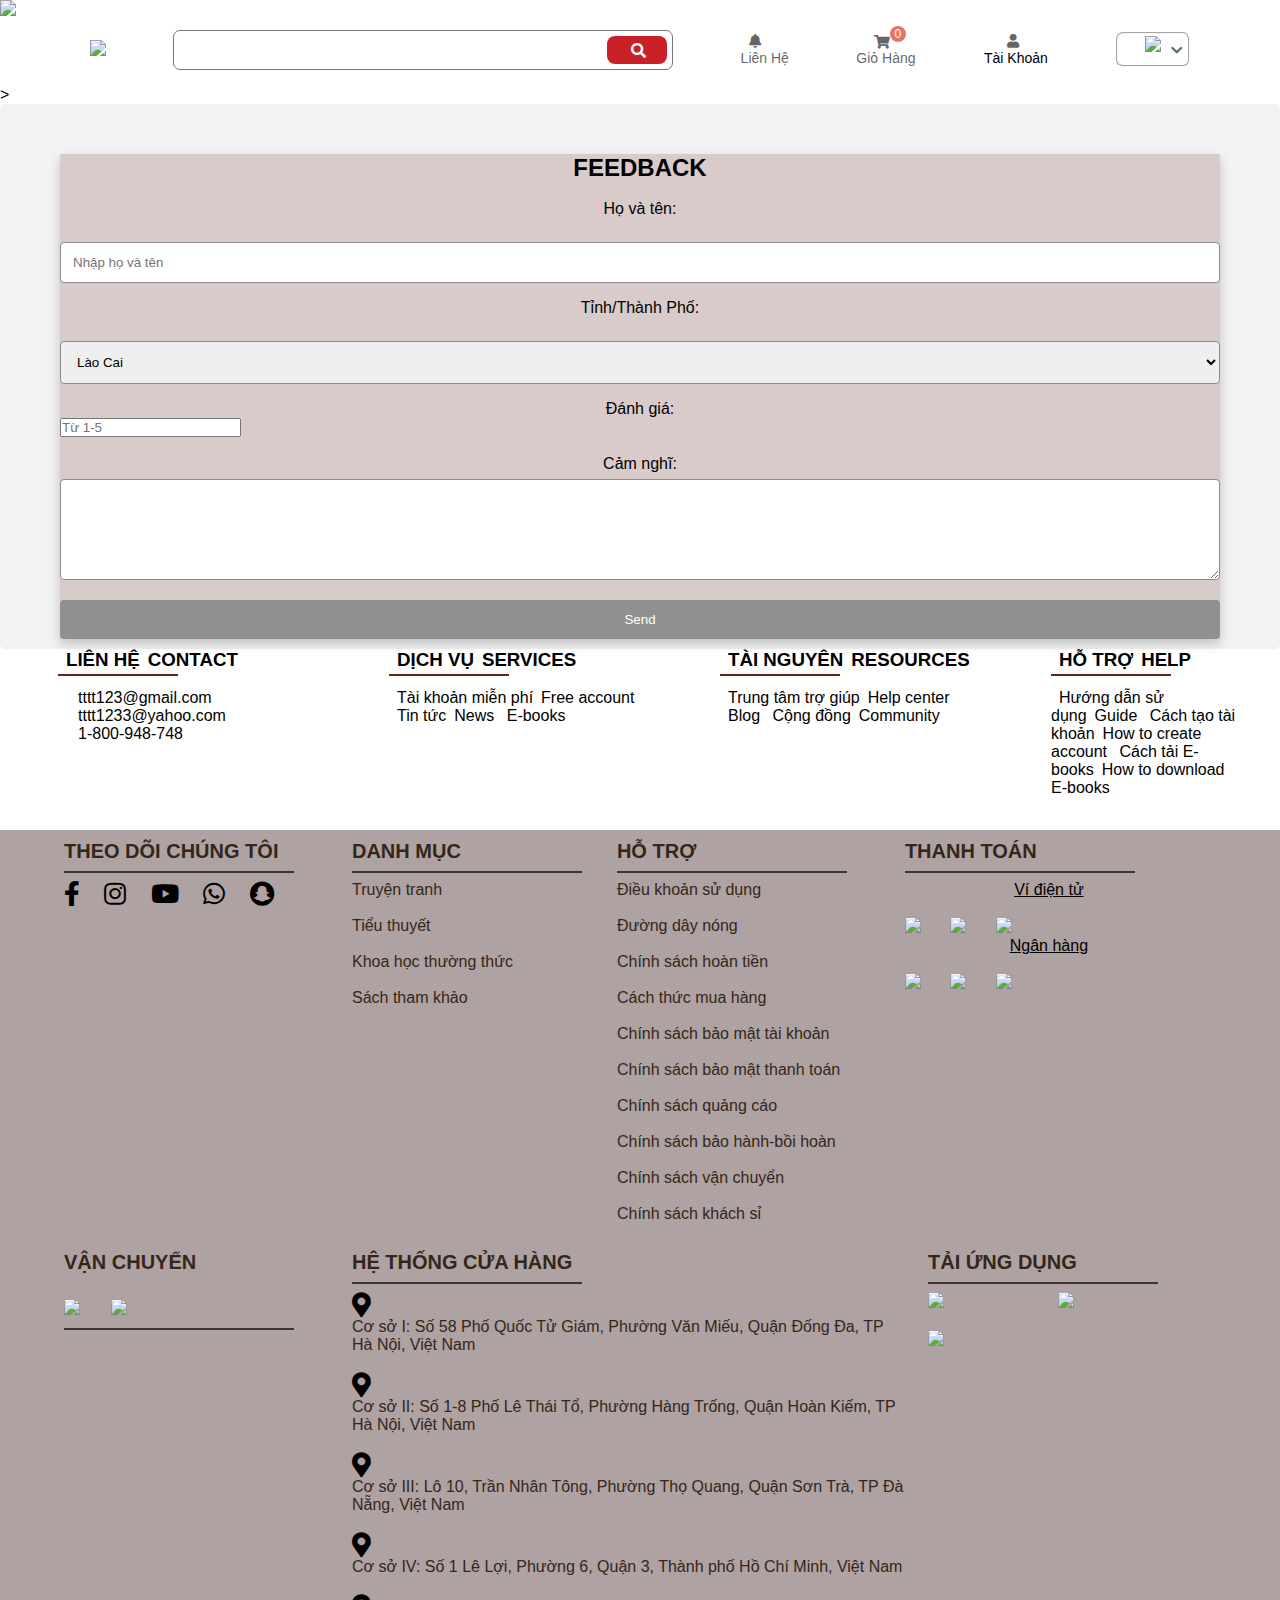
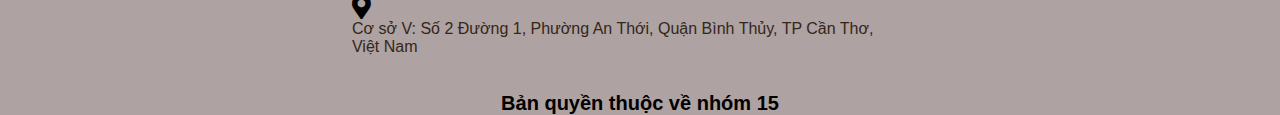
==== contactus.html @ d0977219 "Add files via upload" ====
<!DOCTYPE html>
<html>
    <head>
        <meta charset="UTF-8">
        <title></title>
        <link rel="stylesheet" href="baitaplon.css">
        <link rel="stylesheet" href="footer.css">
        <link rel="stylesheet" href="global.css">
        <link rel="stylesheet" href="https://use.fontawesome.com/releases/v5.15.4/css/all.css"/>
        <link rel="stylesheet" href="https://use.fontawesome.com/releases/v6.4.2/css/all.css"/>
        <!-- Messenger Plugin chat Code -->
    <div id="fb-root"></div>

    <!-- Your Plugin chat code -->
    <div id="fb-customer-chat" class="fb-customerchat">
    </div>

    <script>
      var chatbox = document.getElementById('fb-customer-chat');
      chatbox.setAttribute("page_id", "160618900463778");
      chatbox.setAttribute("attribution", "biz_inbox");
    </script>

    <!-- Your SDK code -->
    <script>
      window.fbAsyncInit = function() {
        FB.init({
          xfbml            : true,
          version          : 'v18.0'
        });
      };

      (function(d, s, id) {
        var js, fjs = d.getElementsByTagName(s)[0];
        if (d.getElementById(id)) return;
        js = d.createElement(s); js.id = id;
        js.src = 'https://connect.facebook.net/vi_VN/sdk/xfbml.customerchat.js';
        fjs.parentNode.insertBefore(js, fjs);
      }(document, 'script', 'facebook-jssdk'));
    </script>
    </head>
    <body>
        <img src="/image/wallimg.jpg" style="width: 100%;" id="first_img">
        <div class="nav">
            <ul>
                <a href="index.html">
                    <li id="logo_fhs"><img src="/image/logo.png" style="width: 200px;"></li>
                </a>
                <li>
                    <input id="searchbox" onkeyup="search()">
                    <div class="iconsearch">
                        <i class="fas fa-search"></i>
                    </div>
                    <div class="display">
                        <img src="/image/no_result_found.jpg" id="pic">
                        <ul>
                            <li class="tb">
                                <p class="VN"> Đã Tìm Thấy <a id="sl">0</a> Kết Quả</p>
                                <p class="EN"> <a id="sl">0</a> Result Found</p>
                            </li>
                            <li class="product_search" id="1">
                                <img src="/image/productNovel1.jpg">
                                <p class="VN">Cây Cam Ngọt Của Tôi</p>
                                <p class="EN">My Sweet Orange Tree</p>
                                <p>Jose Mauro de Vasconcelos</p>
                                <a>76,000</a><br>
                                <a>
                                    <i class="fas fa-star"></i>
                                    <i class="fas fa-star"></i>
                                    <i class="fas fa-star"></i>
                                    <i class="fas fa-star"></i>
                                    <i class="far fa-star"></i>
                                </a>
                            </li>
                            <li class="product_search" id="11">
                                <img src="/image/productComics1.jpg">
                                <p class="VN">Mùa Hè Bất Tận</p>
                                <p class="EN"> Endless Summer</p>
                                <p>Lâm Hoàng Trúc</p>
                                <a>123,000</a><br>
                                <a>
                                    <i class="fas fa-star"></i>
                                    <i class="fas fa-star"></i>
                                    <i class="far fa-star"></i>
                                    <i class="far fa-star"></i>
                                    <i class="far fa-star"></i>
                                </a>
                            </li>
                            <li class="product_search" id="12">
                                <img src="/image/productComics2.jpg">
                                <p class="VN">Bất Tử Và Bất Hạnh</p>
                                <p class="EN">Undead Unluck</p>
                                <p>Totsuka Yoshifumi</p>
                                <a>45,999</a><br>
                                <a>
                                    <i class="fas fa-star"></i>
                                    <i class="fas fa-star"></i>
                                    <i class="fas fa-star"></i>
                                    <i class="fas fa-star-half"></i>
                                    <i class="far fa-star"></i>
                                </a>
                            </li>
                            <li class="product_search" id="13">
                                <img src="/image/productComics3.jpg">
                                <p class="VN">Naruto Truyền Kỳ</p>
                                <p class="EN">Naruto Shippuden</p>
                                <p>Kishimoto Seishi</p>
                                <a>23,750</a><br>
                                <a>
                                    <i class="fas fa-star"></i>
                                    <i class="fas fa-star"></i>
                                    <i class="fas fa-star"></i>
                                    <i class="fas fa-star"></i>
                                    <i class="fas fa-star"></i>
                                </a>
                            </li>
                            <li class="product_search" id="14">
                                <img src="/image/productComics4.png">
                                <p class="VN">Đảo Hải Tặc</p>
                                <p class="EN">One Piece</p>
                                <p>Oda Eiichiro</p>
                                <a>23,750</a><br>
                                <a>
                                    <i class="fas fa-star"></i>
                                    <i class="fas fa-star"></i>
                                    <i class="fas fa-star"></i>
                                    <i class="fas fa-star"></i>
                                    <i class="fas fa-star-half"></i>
                                </a>
                            </li>
                            <li class="product_search" id="15">
                                <img src="/image/productComics5.jpg">
                                <p class="VN">Bleach-Huyết Chiến Ngàn Năm</p>
                                <p class="EN">Bleach-One Thousand Year Blood War</p>
                                <p>Kubo Taito</p>
                                <a>28,350</a><br>
                                <a>
                                    <i class="fas fa-star"></i>
                                    <i class="fas fa-star"></i>
                                    <i class="fas fa-star"></i>
                                    <i class="fas fa-star"></i>
                                    <i class="far fa-star"></i>
                                </a>
                            </li>
                            <li class="product_search" id="16">
                                <img src="/image/productComics6.png">
                                <p class="VN">Bảy Viên Ngọc Rồng</p>
                                <p class="EN"> Dragon Ball </p>
                                <p>Toriyama Akira</p>
                                <a>25,999</a><br>
                                <a>
                                    <i class="fas fa-star"></i>
                                    <i class="fas fa-star"></i>
                                    <i class="fas fa-star"></i>
                                    <i class="fas fa-star"></i>
                                    <i class="far fa-star"></i>
                                </a>
                            </li>
                            <li class="product_search" id="17">
                                <img src="/image/productComics7.jpg">
                                <p class="VN" style="font-size: 17px;">Doraemon - Chú Mèo Máy Đến Từ Tương Lai</p>
                                <p class="EN" style="font-size: 19px;">Doraemon - Gadget Cat from the Future </p>
                                <p>Fujiko Fujio</p>
                                <a>18,500</a><br>
                                <a>
                                    <i class="fas fa-star"></i>
                                    <i class="fas fa-star"></i>
                                    <i class="fas fa-star"></i>
                                    <i class="fas fa-star"></i>
                                    <i class="fas fa-star"></i>
                                </a>
                            </li>
                            <li class="product_search" id="18">
                                <img src="/image/productComics8.jpg">
                                <p class="VN">Thám Tử Lừng Danh Conan</p>
                                <p class="EN"> Detective Conan </p>
                                <p>Aoyama Gōshō</p>
                                <a>24,500</a><br>
                                <a>
                                    <i class="fas fa-star"></i>
                                    <i class="fas fa-star"></i>
                                    <i class="fas fa-star"></i>
                                    <i class="fas fa-star-half"></i>
                                    <i class="far fa-star"></i>
                                </a>
                            </li>
                            <li class="product_search" id="19">
                                <img src="/image/productComics9.jpg">
                                <p class="VN">Anh Hùng OnePunch</p>
                                <p class="EN">One Punch Man </p>
                                <p>One & Yusuke Murata</p>
                                <a>24,500</a><br>
                                <a>
                                    <i class="fas fa-star"></i>
                                    <i class="fas fa-star"></i>
                                    <i class="fas fa-star"></i>
                                    <i class="fas fa-star-half"></i>
                                    <i class="far fa-star"></i>
                                </a>
                            </li>
                            <li class="product_search" id="20">
                                <img src="/image/productComics10.jpg">
                                <p class="VN">Gintama - Linh Hồn Bạc</p>
                                <p class="EN">Gintama - Silver Soul</p>
                                <p>Hideaki Sorachi</p>
                                <a>24,500</a><br>
                                <a>
                                    <i class="fas fa-star"></i>
                                    <i class="fas fa-star"></i>
                                    <i class="fas fa-star"></i>
                                    <i class="fas fa-star"></i>
                                    <i class="fas fa-star-half"></i>
                                </a>
                            </li>
                            <li class="product_search" id="2">
                                <img src="/image/productNovel2.png">
                                <p class="VN">Harry Potter và Hoàng Tử Lai</p>
                                <p class="EN">Harry Potter and the Half-Blood Prince</p>
                                <p>J.K.Rowling</p>
                                <a>98,000</a><br>
                                <a>
                                    <i class="fas fa-star"></i>
                                    <i class="fas fa-star"></i>
                                    <i class="fas fa-star"></i>
                                    <i class="fas fa-star"></i>
                                    <i class="fas fa-star"></i>
                                </a>
                            </li>
                            <li class="product_search" id = "3">
                                <img src="/image/productNovel3.png">
                                <p class="VN">Bí Kíp Luyện Rồng</p>
                                <p class="EN">How To Train Your Dragon</p>
                                <p>Cressida Cowell</p>
                                <a>88,150</a><br>
                                <a>
                                    <i class="fas fa-star"></i>
                                    <i class="fas fa-star"></i>
                                    <i class="fas fa-star"></i>
                                    <i class="fas fa-star-half"></i>
                                    <i class="far fa-star"></i>
                                </a>
                            </li>
                            <li class="product_search" id = "4">
                                <img src="/image/productNovel4.png">
                                <p class="VN">Moby Dick - Cá Voi Trắng </p>
                                <p class="EN">Moby Dick or The Whale</p>
                                <p>Herman Melville</p>
                                <a>320,150</a><br>
                                <a>
                                    <i class="fas fa-star"></i>
                                    <i class="fas fa-star"></i>
                                    <i class="fas fa-star"></i>
                                    <i class="fas fa-star-half"></i>
                                    <i class="far fa-star"></i>
                                </a>
                            </li>
                            <li class="product_search" id = "5">
                                <img src="/image/productNovel5.png">
                                <p class="VN">Suối Nguồn </p>
                                <p class="EN">The Fountainhead</p>
                                <p>Ayn Rand</p>
                                <a>359,000</a><br>
                                <a>
                                    <i class="fas fa-star"></i>
                                    <i class="fas fa-star"></i>
                                    <i class="fas fa-star"></i>
                                    <i class="fas fa-star"></i>
                                    <i class="fas fa-star"></i>
                                </a>
                            </li>
                            <li class="product_search" id = "6">
                                <img src="/image/productNovel6.png">
                                <p class="VN">Phía Nam Biên Giới , Phía Tây Mặt Trời</p>
                                <p class="EN">South of the Border , West of the Sun</p>
                                <p>Haruki Murakami</p>
                                <a>112,000</a><br>
                                <a>
                                    <i class="fas fa-star"></i>
                                    <i class="fas fa-star"></i>
                                    <i class="fas fa-star"></i>
                                    <i class="fas fa-star"></i>
                                    <i class="fas fa-star"></i>
                                </a>
                            </li>
                            <li class="product_search" id = "7">
                                <img src="/image/productNovel7.png">
                                <p class="VN">Nhà Giả Kim</p>
                                <p class="EN">The Alchemist</p>
                                <p>Paulo Coelho</p>
                                <a>69,999</a><br>
                                <a>
                                    <i class="fas fa-star"></i>
                                    <i class="fas fa-star"></i>
                                    <i class="fas fa-star"></i>
                                    <i class="fas fa-star"></i>
                                    <i class="fas fa-star"></i>
                                </a>
                            </li>
                            <li class="product_search" id = "8">
                                <img src="/image/productNovel8.png">
                                <p class="VN">Bố Già</p>
                                <p class="EN">The Godfather</p>
                                <p>Mario Puzo</p>
                                <a>110,000</a><br>
                                <a>
                                    <i class="fas fa-star"></i>
                                    <i class="fas fa-star"></i>
                                    <i class="fas fa-star"></i>
                                    <i class="fas fa-star"></i>
                                    <i class="fas fa-star"></i>
                                </a>
                            </li>
                            <li class="product_search" id = "9">
                                <img src="/image/productNovel9.png">
                                <p class="VN">Bắt Trẻ Đồng Xanh</p>
                                <p class="EN">The Catcher in the Rye</p>
                                <p>J. D. Salinger</p>
                                <a>76,000</a><br>
                                <a>
                                    <i class="fas fa-star"></i>
                                    <i class="fas fa-star"></i>
                                    <i class="fas fa-star"></i>
                                    <i class="fas fa-star-half"></i>
                                    <i class="far fa-star"></i>
                                </a>
                            </li>
                            <li class="product_search" id = "10">
                                <img src="/image/productNovel10.png">
                                <p class="VN">Nanh Trắng</p>
                                <p class="EN">White Fang</p>
                                <p>Jack London</p>
                                <a>46,500</a><br>
                                <a>
                                    <i class="fas fa-star"></i>
                                    <i class="fas fa-star"></i>
                                    <i class="fas fa-star-half"></i>
                                    <i class="far fa-star"></i>
                                    <i class="far fa-star"></i>
                                </a>
                            </li>
                            <li class="product_search" id= "21">
                                <img src="/image/ProductAcademic1.png">
                                <p class="VN">Thế Giới Phẳng</p>
                                <p class="EN">The World is Flat</p>
                                <p>Thomas L. Friedman</p>
                                <a>350,500</a><br>
                                <a>
                                    <i class="fas fa-star"></i>
                                    <i class="fas fa-star"></i>
                                    <i class="fas fa-star"></i>
                                    <i class="fas fa-star"></i>
                                    <i class="far fa-star"></i>
                                </a>
                            </li>
                            <li class="product_search" id = "22">
                                <img src="/image/productAcademic2.png">
                                <p class="VN">Vũ Trụ Trong Vỏ Hạt Dẻ</p>
                                <p class="EN">The Universe In A Nutshell</p>
                                <p>Stephen Hawking</p>
                                <a>250,500</a><br>
                                <a>
                                    <i class="fas fa-star"></i>
                                    <i class="fas fa-star"></i>
                                    <i class="fas fa-star"></i>
                                    <i class="fas fa-star"></i>
                                    <i class="fas fa-star-half"></i>
                                </a>
                            </li>
                            <li class="product_search" id = "23">
                                <img src="/image/productAcademic3.png">
                                <p class="VN">Sapiens : Lược Sử Loài Người</p>
                                <p class="EN">Sapiens : A Brief History of Humankind</p>
                                <p>Yuvel Noah Harari</p>
                                <a>210,500</a><br>
                                <a>
                                    <i class="fas fa-star"></i>
                                    <i class="fas fa-star"></i>
                                    <i class="fas fa-star"></i>
                                    <i class="fas fa-star"></i>
                                    <i class="fas fa-star"></i>
                                </a>
                            </li>
                            <li class="product_search" id="24">
                                <img src="/image/productAcademic4.png">
                                <p class="VN">Về Nguồn Gốc Các Loài</p>
                                <p class="EN">On The Origin of Species</p>
                                <p>Charles Darwin</p>
                                <a>120,500</a><br>
                                <a>
                                    <i class="fas fa-star"></i>
                                    <i class="fas fa-star"></i>
                                    <i class="fas fa-star"></i>
                                    <i class="fas fa-star"></i>
                                    <i class="fas fa-star-half"></i>
                                </a>
                            </li>
                            <li class="product_search" id="25">
                                <img src="/image/productAcademic5.png">
                                <p class="VN">Những Nhà Khám Phá</p>
                                <p class="EN" style="font-size: 11px;">The Discoverers : A history of Man’s search to know
                                    his world and himself </p>
                                <p>Daniel J. Boorstin</p>
                                <a>220,500</a><br>
                                <a>
                                    <i class="fas fa-star"></i>
                                    <i class="fas fa-star"></i>
                                    <i class="fas fa-star-half"></i>
                                    <i class="far fa-star"></i>
                                    <i class="far fa-star"></i>
                                </a>
                            </li>
                            <li class="product_search" id = "26">
                                <img src="/image/productAcademic6.png">
                                <p class="VN">Đắc Nhân Tâm</p>
                                <p class="EN" style="font-size: 19px;">How to win friends and Influence People</p>
                                <p>Dale Carnegie</p>
                                <a>56,900</a><br>
                                <a>
                                    <i class="fas fa-star"></i>
                                    <i class="fas fa-star"></i>
                                    <i class="fas fa-star"></i>
                                    <i class="fas fa-star"></i>
                                    <i class="fas fa-star-half"></i>
                                </a>
                            </li>
                            <li class="product_search" id= "27">
                                <img src="/image/productAcademic7.png">
                                <p class="VN">Súng , Vi Trùng và Thép</p>
                                <p class="EN">Guns , Germs and Steel </p>
                                <p>Jared Diamond</p>
                                <a>68,500</a><br>
                                <a>
                                    <i class="fas fa-star"></i>
                                    <i class="fas fa-star"></i>
                                    <i class="fas fa-star"></i>
                                    <i class="fas fa-star"></i>
                                    <i class="far fa-star"></i>
                                </a>
                            </li>
                            <li class="product_search" id= "28">
                                <img src="/image/productAcademic8.png">
                                <p class="VN">Lược Sử Thời Gian</p>
                                <p class="EN">A Brief History of Time </p>
                                <p>Stephen Hawking</p>
                                <a>118,500</a><br>
                                <a>
                                    <i class="fas fa-star"></i>
                                    <i class="fas fa-star"></i>
                                    <i class="fas fa-star"></i>
                                    <i class="fas fa-star-half"></i>
                                    <i class="far fa-star"></i>
                                </a>
                            </li>
                            <li class="product_search" id ="29">
                                <img src="/image/productAcademic9.png">
                                <p class="VN">Hành Trình Về Phương Đông</p>
                                <p class="EN">Journey to the East </p>
                                <p>Baird T. Spalding</p>
                                <a>48,650</a><br>
                                <a>
                                    <i class="fas fa-star"></i>
                                    <i class="fas fa-star"></i>
                                    <i class="fas fa-star"></i>
                                    <i class="fas fa-star"></i>
                                    <i class="far fa-star"></i>
                                </a>
                            </li>
                            <li class="product_search" id = "30">
                                <img src="/image/productAcademic10.png">
                                <p class="VN">Những Tù Nhân Của Địa Lý</p>
                                <p class="EN">Prisoners of Geography</p>
                                <p>Tim Marshall</p>
                                <a>198,650</a><br>
                                <a>
                                    <i class="fas fa-star"></i>
                                    <i class="fas fa-star"></i>
                                    <i class="fas fa-star"></i>
                                    <i class="fas fa-star"></i>
                                    <i class="far fa-star"></i>
                                </a>
                            </li>
                        </ul>
                    </div>
                </li>
                <li id="tag_tb">
                    <i class="fas fa-bell"></i>
                    </br>
                    <p class="VN">Liên Hệ </p>
                    <p class="EN">Notification</p>
                </li>
                <li id="tag_gh">
                    <a style="text-decoration: none;color: black;" href="cart.html" class="cart" data-total="0"><i
                            class="fas fa-shopping-cart" style=" margin-left: 18px;"></i>
                        <br>
                        <p class="VN">Giỏ Hàng</p>
                        <p class="EN" style="margin-right: 6px;"> My Cart</p>
                    </a>
                </li>
                <li id="tag_tk">
                    <div class="profile">
                        <i class="fas fa-user" style="margin-left: 22px;"></i>
                        <br>
                        <p class="VN">Tài Khoản</p>
                        <p class="EN" style="margin-right: 14px;opacity: 0.6;margin-left: 12px;">User</p>
                        <ul class="profile-child">
                            <li> <a href="login.html">Đăng nhập</a> </li>
                            <li> <a href="signup.html">Đăng ký</a> </li>
                        </ul>
                    </div>
                </li>
                <li id="tag_dich">
                    <button id="translate_icon" onclick="hide()"><img id="iconEVN" src="/image/iconVN.png"
                            style="opacity: 1;"><i class="fas fa-chevron-down"></i> </button>
                    <div id="translate">
                        <ul>
                            <li id="VNicon"><img src="/image/iconVN.png"><i>VN</i></li>
                            <li id="ENicon"><img src="/image/iconE.png"><i>EN</i></li>
                        </ul>
                    </div>
                </li>
                <li id="bars"><i class="fas fa-bars"></i></li>
            </ul>
        </div>
        <!-- --------------- -->
        <div class="mobile_bars">
            <ul>
                <img src="/image/logo.png">
                <li class="X"><i class="fas fa-times"></i></li>
                <hr>
                <li><a href="index.html" target="_self"><i class="fas fa-home"></i>
                        <p class="VN"> Trang Chủ</p>
                        <p class="EN">Home</p>
                    </a></li>
                <li><a><i class="fas fa-shopping-cart"></i>
                        <p class="VN"> Giỏ Hàng</p>
                        <p class="EN">Cart</p>
                    </a></li>
                <li><a><i class="fas fa-bell"></i>
                        <p class="VN"> Thông Báo</p>
                        <p class="EN">Notification</p>
                    </a></li>
                <li><a><i class="fas fa-phone"></i>
                        <p class="VN">Liên Hệ Với Chúng Tôi</p>
                        <p class="EN">Contact Us</p>
                    </a></li>
                <li id="ts_mobile"><a><i class="fas fa-globe"></i>
                        <p class="VN">Ngôn Ngữ</p>
                        <p class="EN">Language</p>
                    </a>
                    <div class="mobile_translate">
                        <img src="/image/iconVN.png" id="VNicon_mobile">
                        <p>VN</p>
                        <img src="/image/iconE.png" id="ENicon_mobile">
                        <p>EN</p>
                    </div>
                </li>
            </ul>
        </div>>
       
       <main>
        <form action="" onsubmit="check();">
            <h2>FEEDBACK</h2><br>
            <label id="name"><p class="VN" style="text-align: center;">Họ và tên:</p><p class="EN" style="text-align: center;">Name</p></label></p><br>
            <input type="text" id="name" name="name" placeholder="Nhập họ và tên"><br>
            <label id="city"><p class="VN" style="text-align: center;">Tỉnh/Thành Phố:</p><p class="EN" style="text-align: center;">City</p></label><br>
            <select id="city" name="city">
              <option value="lc">Lào Cai</option>
              <option value="sl">Sơn La</option>
              <option value="db">Điện Biên</option>
              <option value="lc">Lai Châu</option>
              <option value="yb">Yên Bái</option>
              <option value="bn">Bắc Ninh</option>
              <option value="bg">Bắc Giang</option>
              <option value="bk">Bắc Kạn</option>
              <option value="pt">Phú Thọ</option>
              <option value="ls">Lạng Sơn</option>
              <option value="tq">Tuyên Quang</option>
              <option value="hn">Hà Nội</option>
              <option value="tn">Thái Nguyên</option>
              <option value="hg">Hà Giang</option>
              <option value="hd">Hải Dương</option>
              <option value="hp">Hải Phòng</option>
              <option value="hy">Hưng Yên</option>
              <option value="qn">Quảng Ninh</option>
            </select>           
            <label for="rate"><p class="VN">Đánh giá:</p><p class="EN">Rate:</p></label>
            <input id="rate" name="rate" placeholder="Từ 1-5" style="display: inline;"></input><br><br>   
            <label for="think"><p class="VN" style="text-align: center;">Cảm nghĩ:</p><p class="EN" style="text-align: center;">Comments</p></label>
            <textarea name="think" id="think" cols="30" rows="5"></textarea>  
          <input type="submit" name="submit" id="submit" value="Send">
        </form>

        </main>
        <div class="box1">
          <div class="col--1">
            <h3><p class="VN">LIÊN HỆ</p><p class="EN">CONTACT</p></h3><br>
            <i class="fa-brands fa-google"><p class="a">tttt123@gmail.com</p></i><br>
            <i class="fa-brands fa-yahoo"><p class="a">tttt1233@yahoo.com</p></i><br>
            <i class="fa-solid fa-phone"><p class="a">1-800-948-748</p></i>
         </div>
         <div class="col--2">
            <h3><p class="VN">DỊCH VỤ</p><p class="EN">SERVICES</p></h3><br>
             <a href="" class="a"><p class="VN">Tài khoản miễn phí</p><p class="EN">Free account</p></a>
             <a href="" class="a"><p class="VN">Tin tức</p><p class="EN">News</p></a>
             <a href="" class="a"><p>E-books</p></a>
         </div>
         <div class="col--3">
            <h3><p class="VN">TÀI NGUYÊN</p><p class="EN">RESOURCES</p></h3><br>
             <a href="" class="a"><p class="VN">Trung tâm trợ giúp</p><p class="EN">Help center</p></a>
             <a href="" class="a"><p>Blog</p></a>
             <a href="" class="a"><p class="VN">Cộng đồng</p><p class="EN">Community</p></a>
         </div>
         <div class="col--4">
            <h3><p class="VN">HỖ TRỢ</p><p class="EN">HELP</p></h3><br>
            <a href="" class="a"><p class="VN">Hướng dẫn sử dụng</p><p class="EN">Guide</p></a>
            <a href="" class="a"><p class="VN">Cách tạo tài khoản</p><p class="EN">How to create account</p></a>
            <a href="" class="a"><p class="VN">Cách tải E-books</p><p class="EN">How to download E-books</p></a>
         </div>
        </div><br><br>
        <div class="overlay"></div>
        <footer>
            <div class="row">
                <div class="box">
                    <div class="col-1">
                        <h1><p class="VN">THEO DÕI CHÚNG TÔI</p><p class="EN">FOLLOW US</p></h1><br>                       
                         <i class="fab fa-facebook-f"></i>
                         <i class="fab fa-instagram"></i>
                         <i class="fab fa-youtube"></i>
                         <i class="fab fa-whatsapp"></i>   
                         <i class="fab fa-snapchat"></i>              
                    </div>
                    <div class="col-2">
                        <h1 class="VN">DANH MỤC</h1><h1 class="EN">CATEGORY</h1><br>
                        <a href="#"><p class="VN">Truyện tranh</p><p class="EN">Comics</p></a><br>
                        <a href="#"><p class="VN">Tiểu thuyết</p><p class="EN">Novels</p></a><br>
                        <a href="#"><p class="VN">Khoa học thường thức</p><p class="EN">Life sciences</p></a><br>
                        <a href="#"><p class="VN">Sách tham khảo</p><p class="EN">Reference books</p></a>
                    </div>
                    <div class="col-3">
                        <h1 class="VN">HỖ TRỢ</h1><h1 class="EN">HELP</h1><br>
                        <a href="#"><p class="VN">Điều khoản sử dụng</p><p class="EN">Terms of use</p></a><br>
                        <a href="#"><p class="VN">Đường dây nóng</p><a href="#"><p class="EN">Hotline</p></a><br>
                        <a href="#"><p class="VN">Chính sách hoàn tiền</p><p class="EN">Refund policy</p></a><br>
                        <a href="#"><p class="VN">Cách thức mua hàng</p><p class="EN">How to purchase</p></a><br>
                        <a href="#"><p class="VN">Chính sách bảo mật tài khoản</p><p class="EN">Account security policy</p></a><br>
                        <a href="#"><p class="VN">Chính sách bảo mật thanh toán</p><p class="EN">Payment security policy</p></a><br>
                        <a href="#"><p class="VN">Chính sách quảng cáo</p><p class="EN"> Advertising policy</p></a><br>
                        <a href="#"><p class="VN">Chính sách bảo hành-bồi hoàn</a><p class="EN">Warranty-refund</p></a><br>
                        <a href="#"><p class="VN">Chính sách vận chuyển</p><p class="EN">Shipping policy</p></a><br>
                        <a href="#"><p class="VN">Chính sách khách sỉ</p><p class="EN">Wholesale policy</p></a><br>
                </div>
                <div class="col-4">
                     <h1><p class="VN">THANH TOÁN</p><p class="EN">PAYMENT</p></h1><br>
                     <p class="VN" style="text-align: center; text-decoration: underline;">Ví điện tử</p><p class="EN" style="text-align: center; text-decoration: underline;">Electronic wallet</p><br>
                        <img src="/image/momopay.png" style="width: 70px;">
                        <img src="/image/shopeepay.png" style="width: 90px;">
                        <img src="/image/zalopay.png" style="width: 90px;">
                     <p class="VN" style="text-align: center; text-decoration: underline;">Ngân hàng</p><p class="EN" style="text-align: center; text-decoration: underline;">Bank</p><br>
                    <img src="/image/bidv.png" style="width: 100px;">
                    <img src="/image/agribank.png" style="width: 70px;">
                    <img src="/image/techcombank.png" style="width: 80px;">
                </div>
            </div>
        </div>
        <div class="row">
                <div class="box">
                <div class="col-6">
                    <h1><p class="VN">VẬN CHUYỂN</p><p class="EN">SHIPPING</p><br>
                        <img src="/image/ghn.png" style="width: 90px;">
                        <img src="/image/vnpost.png" style="width: 90px;">
                </div>
                <div class="col-5">
                    <h1><p class="VN">HỆ THỐNG CỬA HÀNG</p><p class="EN">STORE SYSTEMS</p></h1><br>
                    <i class="fas fa-map-marker-alt"></i><a href="https://www.google.com/maps/place/V%C4%83n+Mi%C3%AA%CC%81u+%E2%80%93+Qu%C3%B4%CC%81c+T%C6%B0%CC%89+Gia%CC%81m/@21.0281175,105.8356692,17z/data=!3m1!4b1!4m6!3m5!1s0x3135ab9926e7bd67:0x580e078874d5df1e!8m2!3d21.0281175!4d105.8356692!16zL20vMGI5aGp6?entry=ttu"><p class="VN">Cơ sở I: Số 58 Phố Quốc Tử Giám, Phường Văn Miếu, Quận Đống Đa, TP Hà Nội, Việt Nam</p><p class="EN">Store I: No. 58 Quoc Tu Giam Street, Van Mieu Ward, Dong Da District, Hanoi City, Vietnam</p></a><br>
                    <i class="fas fa-map-marker-alt"></i><a href="https://www.google.com/maps/place/H%E1%BB%93+G%C6%B0%C6%A1m+(Hoa%CC%80n+Ki%C3%AA%CC%81m)/@21.0079926,105.832805,15z/data=!4m22!1m15!4m14!1m6!1m2!1s0x3135ab976ee4d26b:0xd99e913dac7532ef!2zTE9UVEUgTWFydCBXZXN0IExha2UsIFThuqduZyBCMSwgTE9UVEUgTWFsbCwgMjcyIFbDtSBDaMOtIEPDtG5nLCBRdeG6rW4gVMOieSBI4buTIChWw6BvIGPhu5VuZyA2ODMgTOG6oWMgTG9uZyBRdcOibiwgSMOgIE7hu5lpLCBWaeG7h3QgTmFt!2m2!1d105.8117286!2d21.0763015!1m6!1m2!1s0x3135ab9926e7bd67:0x580e078874d5df1e!2zVsSDbiBNacOqzIF1IOKAkyBRdcO0zIFjIFTGsMyJIEdpYcyBbSwgNTggUC4gUXXhu5FjIFThu60gR2nDoW0sIFbEg24gTWnhur91LCDEkOG7kW5nIMSQYSwgSMOgIE7hu5lpLCBWaeG7h3QgTmFt!2m2!1d105.8356692!2d21.0281175!3m5!1s0x3135ac69f861af3f:0x331250d72cd2fa28!8m2!3d21.0284743!4d105.8525795!16s%2Fg%2F1td7ksg7?entry=ttu"><p class ="VN">Cơ sở II: Số 1-8 Phố Lê Thái Tổ, Phường Hàng Trống, Quận Hoàn Kiếm, TP Hà Nội, Việt Nam</p><p class="EN">Store II: No. 1-8 Le Thai To Street, Hang Trong Ward, Hoan Kiem District, Hanoi City, Vietnam</p></a><br>  
                    <i class="fas fa-map-marker-alt"></i><a href="https://www.google.com/maps/place/B%E1%BA%A3o+t%C3%A0ng+3D+Art+In+Paradise/@15.900997,108.1243029,12z/data=!4m15!1m8!3m7!1s0x314219c792252a13:0xfc14e3a044436487!2zxJDDoCBO4bq1bmcsIEjhuqNpIENow6J1LCDEkMOgIE7hurVuZywgVmnhu4d0IE5hbQ!3b1!8m2!3d16.0544068!4d108.2021667!16s%2Fg%2F11bc5hq_qy!3m5!1s0x314217f750645271:0x91c392fc753f0fb0!8m2!3d16.0954282!4d108.2431088!16s%2Fg%2F11d_d3m0pj?entry=ttu"><p class="VN">Cơ sở III: Lô 10, Trần Nhân Tông, Phường Thọ Quang, Quận Sơn Trà, TP Đà Nẵng, Việt Nam</p><p class="EN">Store III: Lot 10, Tran Nhan Tong, Tho Quang Ward, Son Tra District, Da Nang City, Vietnam</p></a><br>
                    <i class="fas fa-map-marker-alt"></i><a href="https://www.google.com/maps/place/B%E1%BA%A3o+t%C3%A0ng+Ch%E1%BB%A9ng+t%C3%ADch+Chi%E1%BA%BFn+tranh/@10.7684393,106.686184,15.25z/data=!4m15!1m8!3m7!1s0x317529292e8d3dd1:0xf15f5aad773c112b!2zSOG7kyBDaMOtIE1pbmgsIFRow6BuaCBwaOG7kSBI4buTIENow60gTWluaCwgVmnhu4d0IE5hbQ!3b1!8m2!3d10.8230989!4d106.6296638!16zL20vMGhuNGg!3m5!1s0x31752f30a23708cf:0x7cd94adf2b1474aa!8m2!3d10.7795106!4d106.6920916!16s%2Fm%2F02pt71k?entry=ttu"><p class="VN">Cơ sở IV: Số 1 Lê Lợi, Phường 6, Quận 3, Thành phố Hồ Chí Minh, Việt Nam</p><p class="EN">Store IV: No. 1 Le Loi, Ward 6, District 3, Ho Chi Minh City, Vietnam</p></a><br>
                    <i class="fas fa-map-marker-alt"></i><a href="https://www.google.com/maps/place/Homestay+Can+Tho-Green+Sunshine/@10.0341844,105.7163702,13z/data=!4m19!1m8!3m7!1s0x31a0629f6de3edb7:0x527f09dbfb20b659!2zQ-G6p24gVGjGoSwgTmluaCBLaeG7gXUsIEPhuqduIFRoxqEsIFZp4buHdCBOYW0!3b1!8m2!3d10.0451618!4d105.7468535!16zL20vMDNmY20z!3m9!1s0x31a089e57c0b50b9:0xc823bfc92f745f4e!5m3!4m1!1i2!5b1!8m2!3d10.0507988!4d105.7487686!16s%2Fg%2F11fqpq78r9?entry=ttu"><p class="VN">Cơ sở V: Số 2 Đường 1, Phường An Thới, Quận Bình Thủy, TP Cần Thơ, Việt Nam</p><p class="EN">Store V: No. 2 Street 1, An Thoi Ward, Binh Thuy District, Can Tho City, Vietnam</p></a><br><br>                                  
                </div>
                <div class="col-7">
                    <h1><p class="VN">TẢI ỨNG DỤNG</p><p class="EN">DOWNLOAD</p></h1><br>
                    <div class="box-1">
                        <div class="col-8">
                            <img src="/image/qr.png" style="width: 100px;">
                        </div>
                        <div class="col-9">
                            <div class="row">
                                <img src="/image/appstore.png" style="height: 25px;"><br><br>
                            </div>
                            <div class="row">
                                <img src="/image/googleplay.png" style="height: 25px;">
                            </div>
                        </div>
                    </div>
                 </div>
                </div>
            </div>
            <div class="row"><h2><p class="VN">Bản quyền thuộc về nhóm 15</p><p class="EN">Copyright belongs to group 15</p></h2></div>                 
        </footer>
        <script src="mobile_translate.js"></script>
        <script src="responsive_navbar.js"></script>
        <script src="search.js"></script>
        <script src="translate.js"></script>
        <script src="signup.js"></script>
</body>

</html>
---- baitaplon.css ----
* {
    margin: 0;
    padding: 0;
    box-sizing: border-box;
    font-family: sans-serif;
}

li {
    list-style: none;
}

a {
    text-decoration: none;
}

/*=========================================*/
.containerproduct {
    display: none;
}
.containerproduct {
    width: 100%;
    height: 100%;
    background-color: #F0F0F0;
    padding-top: 20px;
    padding-bottom: 30px;
}

/*-------------------*/
.cart::after {
    position: absolute;
    content: attr(data-total);
    font-size: 12px;
    color: #fff;
    width: 16px;
    height: 16px;
    left: 70%;
    bottom: 50%;
    transform: translate(-50%, -50%);
    background-color: #d31a05;
    border-radius: 50%;
    text-align: center;
    line-height: 16px;
}

/* ----------- profile ---------*/
.profile {
    position: relative;
    display: inline-block;
    cursor: pointer;
    padding: 1px;
}

.profile i {
    opacity: 0.6;
}

.profile .VN {
    opacity: 0.6;
}

.profile-child a {
    text-decoration: none;
    display: block;
}

.profile-child {
    position: absolute;
    display: none;
    width: 150px;
    text-align: left;
    background-color: hsl(0, 0%, 95%);
    box-shadow: 0 0 3px 0 #dfe6e9;
    border-radius: 4px;
    top: 34px;
    left: -60px;
    list-style: none;
    transform: translateY(-10px);
}

.profile:hover .profile-child {
    display: block;
    z-index: 9999;
    transform: translateY(0);
}

.profile-child li a {
    padding: 5px 0 5px 10px;
    box-shadow: 0 1px 2px 0 #dfe6e9;
    color: black;
}

.profile-child li:hover a {
    transform: scale(1.01);
    color: hsl(206, 100%, 52%);
}

/* ------------------- */

/*=============================================*/
.nav {
    width: 86%;
    margin: auto;
    margin-bottom: 16px;
    margin-top: 10px;
}

.nav>ul>li:nth-child(2) {
    position: relative;
}

.EN {
    display: none;
}

.iconsearch {
    position: absolute;
    height: 28px;
    width: 60px;
    top: 6px;
    right: 1.3%;
    background-color: #C92127;
    border-radius: 8px;
    align-items: center;
    z-index: 2;
}

.nav>ul>li:nth-child(2)>div>i {
    position: absolute;
    right: 21px;
    top: 1px;
    font-size: 15px;
    line-height: 30px;
    color: white;
    transform: translateY(-1px);
}

.nav>ul>li:nth-child(2) input {
    height: 40px;
    width: 500px;
    border-radius: 7px;
    border-width: 1px;
    border-style: double;
    padding-left: 20px;
    position: relative;
    z-index: 2;
}

.nav>ul {
    display: flex;
    list-style: none;
    justify-content: space-between;
    align-items: center;
}

.slide_left {
    position: relative;
    width: 68.5%;
    height: 100%;
}

.image {
    position: relative;
    transition: all 1.0s ease;
    width: 100%;
    height: 100%;
}

.container {
    width: 100%;
    height: 100%;
    position: relative;
    display: flex;
    overflow: hidden;
}

.image img {
    width: 100%;
    object-fit: cover;
    position: absolute;
    border-radius: 7px;
}

.image img:nth-child(2) {
    transform: translateX(100%);
}

.image img:nth-child(3) {
    transform: translateX(200%);
}

.image img:nth-child(4) {
    transform: translateX(300%);
}

.image img:nth-child(5) {
    transform: translateX(400%);
}

#symbol_mobile {
    display: none;
}

.symbol {
    width: 100%;
    display: flex;
    position: absolute;
    top: 47%;
    justify-content: space-between;
}

.symbol button:nth-child(1) {
    border: none;
    background-color: white;
    opacity: 0;
    font-size: 23px;
    width: 25px;
    height: 46px;
    align-items: center;
    display: flex;
    transform: translateY(-50%);
    transition: all 0.3s ease;
    border-top-right-radius: 30px;
    border-bottom-right-radius: 30px;
}

.symbol button:nth-child(2) {
    position: relative;
    border: none;
    background-color: white;
    opacity: 0;
    font-size: 23px;
    width: 25px;
    height: 46px;
    align-items: center;
    display: flex;
    transform: translateY(-50%);
    transition: all 0.3s ease;
    border-top-left-radius: 30px;
    border-bottom-left-radius: 30px;
}

.symbol button:nth-child(2) i {
    position: absolute;
    right: 0%;
}

.container:hover button {
    opacity: 0.7;
}

.symbol2 {
    display: flex;
    width: 24%;
    height: 20px;
    position: absolute;
    margin-left: 38%;
    bottom: 0%;
    justify-content: space-between;
}

.symbol2 button {
    width: 20%;
    background-color: rgba(255, 255, 255, 0);
    border: none;
}

.symbol2 button i {
    width: 100%;
    opacity: 0.3;
    font-size: 13px;
    transition: all 0.3s ease;
}

.symbol2 :hover i {
    opacity: 1;
    font-size: 16px;
}

.slide {
    width: 80%;
    height: 310px;
    max-height: 310px;
    margin-left: 10%;
    display: flex;
}

.slide_right {
    width: 30%;
    height: 290px;
    position: relative;
}

.slide_right img:nth-child(1) {
    width: 100%;
    margin-left: 5%;
    position: relative;
    border-radius: 8px;
}

.slide_right img:nth-child(2) {
    width: 100%;
    position: relative;
    margin-top: 4%;
    margin-left: 5%;
    border-radius: 8px;
}

.nav>ul>li:nth-child(3) {
    position: relative;
    opacity: 0.6;
    font-size: 14px;
}
.nav>ul>li:nth-child(3) a{
    color: black;
}
.nav>ul>li:nth-child(3)>a>i {
    position: absolute;
    right: 18px;
}

.nav>ul>li:nth-child(4) {
    position: relative;
    opacity: 0.6;
    font-size: 14px;
}

.nav>ul>li:nth-child(4)>i {
    position: absolute;
    right: 24px;
}

.nav>ul>li:nth-child(5) {
    position: relative;
    opacity: 1;
    font-size: 14px;
}

.nav>ul>li:nth-child(5)>i {
    position: absolute;
    right: 25px;
}

input:focus {
    outline: none;
}

.nav ul li:nth-child(6) button {
    height: 35px;
    width: 74px;
    background-color: white;
    border-radius: 7px;
    padding-top: 1.5px;
    border-color: rgb(252, 245, 245);
    border-style: groove;
    cursor: pointer;

}

.nav>ul>li:nth-child(6) {
    position: relative;
    overflow: visible;
}

.nav ul li:nth-child(6) img {
    position: absolute;
    right: 29px;
    top: 4.5px;
}

.nav>ul>li:nth-child(6)>button>i {
    position: absolute;
    right: 8px;
    top: 12px;
    font-size: 13px;
    opacity: 0.6;
}

#translate {
    position: absolute;
    width: 130%;
    height: 90px;
    background-color: white;
    right: 0%;
    z-index: 3;
    justify-content: space-between;
    top: 110%;
    border-radius: 8px;
    display: none;
}

#translate ul {
    position: relative;
    width: 100%;
    height: 70px;
    list-style: none;
}

#translate ul li:nth-child(2) {
    position: relative;
}

#translate ul li:nth-child(2) i {
    position: absolute;
    top: 54px;
    right: 6px;
    font-size: 14px;
}

#translate ul li:nth-child(1) i {
    position: absolute;
    opacity: 1;
    top: 20px;
    right: 6px;
    font-size: 14px;
}

#translate ul li:nth-child(1) img {
    position: absolute;
    top: 15px;
    left: 20px;
}

#translate ul li:nth-child(2) img {
    position: absolute;
    top: 50px;
    right: 37px;
}

.EN {
    display: none;
}

.display {
    width: 100%;
    height: 360px;
    z-index: 2;
    position: absolute;
    top: 115%;
    display: none;
    align-items: start;
    background-color: white;
    overflow: auto;
}

.display>ul>li {
    width: 460px;
    height: 80px;
    position: relative;
    margin-top: 10px;
    margin-left: 20px;
    background-color: #FFF2CC;
    border-radius: 3px;
    border-style: solid;
    border-width: 0.5px;
    border-color: rgb(181, 184, 184);
    margin-right: 0px;
    animation: search 0.6s ease;
    display: none;
}

.display>img {
    width: 100%;
    position: absolute;
    top: 3%;
}

.display ul li:last-child {
    margin-bottom: 20px;
}

.display ul {
    list-style: none;
}

.display ul li img {
    position: absolute;
    height: 95%;
    top: 2%;
    left: 1%;
}

.display ul li p:nth-child(2) {
    position: absolute;
    width: 77%;
    color: #C92127;
    top: 0%;
    left: 22%;
    font-size: 20px;
    font-style: italic;
}

.display ul li p:nth-child(3) {
    position: absolute;
    width: 77%;
    color: #C92127;
    top: 0%;
    left: 22%;
    font-size: 20px;
    font-style: italic;
}

.display ul li p:nth-child(4) {
    position: absolute;
    width: 77%;
    top: 28%;
    left: 22%;
    font-size: 15px;
    font-style: italic;
}

.display ul li a:nth-child(5) {
    position: absolute;
    width: 77%;
    top: 56%;
    left: 22%;
    font-size: 18px;
}

.display ul li a:nth-child(7) {
    position: absolute;
    width: 77%;
    bottom: 0%;
    left: 22%;
    font-size: 14px;
    color: #FFCE3D;
}

.display ul li:first-child {
    background-color: white;
    border-style: none;
    font-size: 20px;
    height: 35px;
}

.display ul li:first-child p.EN {
    color: black;
    position: absolute;
    left: 3px;
    font-size: 20px;
    height: 35px;
}

.slide_bot {
    margin-top: 5px;
    width: 80%;
    height: 200px;
    margin-left: 10%;
    position: relative;
}

.slide_bot img {
    width: 23.2%;
    position: absolute;
}

.slide_bot img:nth-child(2) {
    left: 25.6%;
}

.slide_bot img:nth-child(3) {
    left: 51.2%;
}

.slide_bot img:nth-child(4) {
    left: 76.8%;
}

.product-list-Comics {
    width: 80%;
    height: 560px;
    background-color: #FEC9E9;
    margin-left: 10%;
    position: relative;
    display: flex;
    margin-bottom: 60px;
    border-radius: 5px;
}

.product-list-Novel {
    width: 80%;
    height: 560px;
    background-color: #FCECB5;
    margin-left: 10%;
    position: relative;
    display: flex;
    margin-bottom: 60px;
    border-radius: 5px;
}

.product-list-Academic {
    width: 80%;
    height: 560px;
    background-color: #9DF3FF;
    margin-left: 10%;
    position: relative;
    display: flex;
    margin-bottom: 60px;
    border-radius: 5px;
}

.product {
    width: 20%;
    height: 500px;
    background-color: white;
    position: absolute;
    padding-left: 10px;
    border-radius: 5px;
}

.product a:nth-child(1) img {
    top: 20px;
    position: absolute;
    width: 90%;
    left: 5%;
    transition: all 0.4s ease;
}

.name {
    position: absolute;
    bottom: 140px;
    font-size: 20px;
    font-style: italic;
    transition: all 0.3s ease;
    text-overflow: ellipsis;
    white-space: nowrap;
    overflow: hidden;
    width: 90%;
    z-index: 9;
}
.author {
    position: absolute;
    bottom: 120px;
    font-style: italic;
    font-size: 12px;
}

.product a:nth-child(5) {
    position: absolute;
    bottom: 95px;
    font-size: 18px;
    color: #C92127;
    text-decoration: underline;
}

.product a:nth-child(7) {
    position: absolute;
    bottom: 73px;
    color: #FFCE3D;
}

.product a:nth-child(8) i {
    position: absolute;
    color: #C92127;
    font-size: 28px;
    bottom: 43px;
    transition: all 0.3s ease;
}

#buy {
    position: absolute;
    color: #C92127;
    bottom: 47px;
    left: 48px;
    transition: all 0.3s ease;
}
.product_search{
    cursor: pointer;
}
.product img:hover {
    transform: translateY(-12px);
}

.product p:nth-child(2):hover {
    color: #64BBF7;
    width: 150%;
}

.product p:nth-child(3):hover {
    color: #64BBF7;
    width: 150%;
}

.containerComics div:nth-child(2) {
    transform: translateX(133.3333%);
}

.containerComics div:nth-child(3) {
    transform: translateX(266.6666%);
}

.containerComics div:nth-child(4) {
    transform: translateX(399.9999%);
}

.containerComics div:nth-child(5) {
    transform: translateX(533.3332%);
}

.containerComics div:nth-child(6) {
    transform: translateX(666.6665%);
}

.containerComics div:nth-child(7) {
    transform: translateX(799.9998%);
}

.containerComics div:nth-child(8) {
    transform: translateX(933.3331%);
}

.containerComics div:nth-child(9) {
    transform: translateX(1066.6664%);
}

.containerComics div:nth-child(10) {
    transform: translateX(1199.9997%);
}

.containerComics {
    width: 100%;
    height: 500px;
    position: relative;
    transition: all 0.5s ease;
}

.view {
    margin-top: 80px;
    margin-left: 5%;
    width: 90%;
    position: relative;
    height: 470px;
    overflow: hidden;
}

.product a:nth-child(8):hover i {
    color: #64BBF7;
}

.product a:nth-child(8):hover #buy {
    color: #64BBF7;
}

.product-list-Comics :hover button {
    opacity: 0.7;
}

.product-list-Novel :hover button {
    opacity: 0.7;
}

.product-list-Academic :hover button {
    opacity: 0.7;
}

.containerNovel div:nth-child(2) {
    transform: translateX(133.3333%);
}

.containerNovel div:nth-child(3) {
    transform: translateX(266.6666%);
}

.containerNovel div:nth-child(4) {
    transform: translateX(399.9999%);
}

.containerNovel div:nth-child(5) {
    transform: translateX(533.3332%);
}

.containerNovel div:nth-child(6) {
    transform: translateX(666.6665%);
}

.containerNovel div:nth-child(7) {
    transform: translateX(799.9998%);
}

.containerNovel div:nth-child(8) {
    transform: translateX(933.3331%);
}

.containerNovel div:nth-child(9) {
    transform: translateX(1066.6664%);
}

.containerNovel div:nth-child(10) {
    transform: translateX(1199.9997%);
}

.containerNovel {
    width: 100%;
    height: 500px;
    position: relative;
    transition: all 0.5s ease;
}

.containerAcademic div:nth-child(2) {
    transform: translateX(133.3333%);
}

.containerAcademic div:nth-child(3) {
    transform: translateX(266.6666%);
}

.containerAcademic div:nth-child(4) {
    transform: translateX(399.9999%);
}

.containerAcademic div:nth-child(5) {
    transform: translateX(533.3332%);
}

.containerAcademic div:nth-child(6) {
    transform: translateX(666.6665%);
}

.containerAcademic div:nth-child(7) {
    transform: translateX(799.9998%);
}

.containerAcademic div:nth-child(8) {
    transform: translateX(933.3331%);
}

.containerAcademic div:nth-child(9) {
    transform: translateX(1066.6664%);
}

.containerAcademic div:nth-child(10) {
    transform: translateX(1199.9997%);
}

.containerAcademic {
    width: 100%;
    height: 500px;
    position: relative;
    transition: all 0.5s ease;
}

.containerproduct {
    width: 100%;
    height: 100%;
    background-color: #F0F0F0;
    padding-top: 20px;
    padding-bottom: 30px;
}

.info_product {
    width: 80%;
    margin-left: 10%;
    height: 550px;
    position: relative;
    background-color: white;
    border-radius: 7px;
}

.img_product {
    position: absolute;
    width: 40%;
    height: 550px;
    display: flex;
    flex-direction: column;
}

.text_product {
    position: absolute;
    width: 55%;
    height: 550px;
    right: 0%;
}

.img_product img:first-child {
    width: 73%;
    position: absolute;
    top: 6%;
    right: 0%;
}

.EN {
    animation: search 0.8s ease;
}

.VN {
    animation: search 0.8s ease;
}

.img_product img:nth-child(2) {
    width: 20%;
    margin-top: 3%;
    margin-left: 3%;
    position: relative;
    object-fit: contain;
}

.img_product img:nth-child(3) {
    width: 20%;
    position: relative;
    object-fit: contain;
    margin-top: 30px;
    margin-left: 3%;
    font-weight: bold;
}

.img_product img:nth-child(4) {
    width: 20%;
    position: relative;
    object-fit: contain;
    margin-top: 30px;
    margin-left: 3%;
}

.text_product p:nth-child(1) {
    margin-top: 6%;
    font-size: 27px;
    margin-bottom: 25px;
    font-style: italic;
}

.text_product p:nth-child(2) {
    margin-top: 6%;
    font-size: 27px;
    margin-bottom: 25px;
    font-style: italic;
}

.text_product p:nth-child(3) {
    position: absolute;
    left: 50%;
}

.text_product p:nth-child(4) {
    position: absolute;
    left: 50%;
}

.text_product p:nth-child(5) {
    margin-bottom: 7px;
    font-size: 14px;
}

.text_product p:nth-child(6) {
    margin-bottom: 7px;
    font-size: 14px;
}

.text_product p:nth-child(7) {
    position: absolute;
    left: 50%;
}

.text_product p:nth-child(8) {
    position: absolute;
    left: 50%;
}

.text_product p:nth-child(9) {
    margin-bottom: 7px;
    font-size: 14px;
}

.text_product p:nth-child(10) {
    margin-bottom: 7px;
    font-size: 14px;
}

.text_product i:nth-child(11) {
    top: 160px;
    position: absolute;
    color: #C92127;
    font-size: 31px;
}

.text_product a:nth-child(12) {
    position: absolute;
    width: 110px;
    color: black;
    font-size: 18px;
    text-decoration: line-through;
    top: 169px;
    margin-left: 145px;
}

.text_product a:nth-child(13) {
    position: absolute;
    color: white;
    font-size: 18px;
    background-color: #C92127;
    margin-left: 235px;
    padding: 5px;
    border-radius: 8px;
    top: 162px;
}

.text_product a:nth-child(15) {
    top: 199px;
    position: absolute;
    color: #FFCE3D;
    font-size: 15px;
}

.text_product a:nth-child(16) {
    position: absolute;
    font-size: 30px;
    top: 225px;
    color: #C92127;
    transition: all 0.25s ease;
}

.text_product a:nth-child(16) p:nth-child(2) {
    color: #C92127;
    position: absolute;
    font-size: 19px;
    width: 120px;
    top: 7px;
    left: 46px;
    transition: all 0.25s ease;
}

.text_product a:nth-child(16) p:nth-child(3) {
    color: #C92127;
    font-size: 19px;
    width: 100px;
    top: 7px;
    left: 46px;
    transition: all 0.25s ease;
}

.text_product a:nth-child(16):hover {
    color: #64BBF7;
}

.text_product a:nth-child(16):hover p {
    color: #64BBF7;
}

.text_product p:nth-child(17) {
    top: 270px;
    position: absolute;
    font-size: 18px;
    font-weight: bold;
}

.text_product p:nth-child(18) {
    top: 270px;
    position: absolute;
    font-size: 18px;
    font-weight: bold;
}

.text_product p:nth-child(19) {
    position: absolute;
    top: 300px;
    padding-right: 19px;
}

.text_product p:nth-child(20) {
    position: absolute;
    top: 300px;
    padding-right: 19px;
}

@keyframes search {
    from {
        opacity: 0;
    }

    to {
        opacity: 1;
    }
}

#bars {
    display: none;
}

.containerproduct {
    display: none;
}

.yesser {
    background-color: #fff8e2;
    padding-top: 30px;
    padding-bottom: 20px;
}

.headerComics {
    position: absolute;
    width: 100%;
    height: 65px;
    background-color: white;
    border-top-right-radius: 5px;
    border-top-left-radius: 5px;
}

.headerComics img {
    position: absolute;
    height: 65px;
    top: 0%;
    right: 0%;
    border-top-right-radius: 5px;
    border-top-left-radius: 5px;
}

.headerComics i:nth-child(2) {
    position: absolute;
    right: 6%;
    top: 24%;
    color: #921D6B;
    font-size: 35px;
}

.headerComics p:nth-child(3) {
    position: absolute;
    right: 10%;
    top: 35%;
    color: #921D6B;
    font-size: 27px;
    font-style: italic;
}

.headerComics p:nth-child(4) {
    position: absolute;
    right: 10%;
    top: 35%;
    color: #921D6B;
    font-size: 27px;
    font-style: italic;
}

.headerNovel {
    position: absolute;
    width: 100%;
    height: 65px;
    background-color: white;
    border-top-right-radius: 5px;
    border-top-left-radius: 5px;
}

.headerNovel img {
    position: absolute;
    height: 65px;
    top: 0%;
    left: 0%;
    border-top-right-radius: 5px;
    border-top-left-radius: 5px;
}

.headerNovel i:nth-child(2) {
    position: absolute;
    left: 6%;
    top: 30%;
    color: #F58732;
    font-size: 35px;
}

.headerNovel p:nth-child(3) {
    position: absolute;
    left: 10%;
    top: 35%;
    color: #F58732;
    font-size: 27px;
    font-style: italic;
}

.headerNovel p:nth-child(4) {
    position: absolute;
    left: 10%;
    top: 35%;
    color: #F58732;
    font-size: 27px;
    font-style: italic;
}

.headerAcademic {
    position: absolute;
    width: 100%;
    height: 65px;
    background-color: white;
    border-top-right-radius: 5px;
    border-top-left-radius: 5px;
}

.headerAcademic img {
    position: absolute;
    height: 65px;
    top: 0%;
    right: 0%;
    border-top-right-radius: 5px;
    border-top-left-radius: 5px;
}

.headerAcademic i:nth-child(2) {
    position: absolute;
    right: 6.5%;
    top: 30%;
    color: #0085C0;
    font-size: 35px;
}

.headerAcademic p:nth-child(3) {
    position: absolute;
    right: 10.5%;
    top: 35%;
    color: #0085C0;
    font-size: 27px;
    font-style: italic;
}

.headerAcademic p:nth-child(4) {
    position: absolute;
    right: 10.5%;
    top: 35%;
    color: #0085C0;
    font-size: 27px;
    font-style: italic;
}

.mobile_bars {
    position: absolute;
    top: 0%;
    left: 0%;
    bottom: 0%;
    width: 74%;
    height: 1000px;
    background-color: white;
    z-index: 2;
    transform: translateX(-100%);
    opacity: 1;
    transition: all 0.7s ease;
}

.mobile_bars ul {
    list-style: none;
}

.mobile_bars ul li {
    display: flex;
    padding: 16px 0;
    font-size: 22px;
    margin-bottom: 20px;
    opacity: 0.9;
}

.mobile_bars ul li a {
    display: flex;
}

.mobile_bars ul li a p {
    margin-left: 8px;
}

.mobile_bars img {
    position: absolute;
    width: 70%;
    margin-top: 6%;
    margin-left: 2%;
}

.mobile_bars hr {
    margin-top: 40px;
    margin-bottom: 20px;
}

.mobile_bars ul li :hover {
    color: #C92127;
}

.mobile_bars ul li:nth-child(2) i {
    font-size: 40px;
    position: absolute;
    top: 16px;
    right: 12px;
}

.mobile_bars ul li:nth-child(2) i:hover {
    color: #C92127;
}

.mobile_bars ul li:nth-child(8) .mobile_translate {
    position: absolute;
    width: 130px;
    height: 100px;
    background-color: white;
    right: 12px;
    bottom: 490px;
    display: none;
}

.mobile_bars ul li:nth-child(8) .mobile_translate img {
    width: 40%;
}

.mobile_bars ul li:nth-child(8) .mobile_translate p:nth-child(2) {
    margin-left: 70px;
    margin-top: 8px;
}

.mobile_bars ul li:nth-child(8) .mobile_translate p:nth-child(4) {
    margin-left: 70px;
    margin-top: 23px;
}

.mobile_bars ul li:nth-child(8) .mobile_translate img:nth-child(3) {
    bottom: 11%;
}

.overlay {
    position: fixed;
    top: 0;
    right: 0;
    left: 0;
    bottom: 0;
    background-color: rgba(0, 0, 0, 0.4);
    display: none;
    animation: search 1.0s ease;
}
/*=============================================*/
@media only screen and (max-width:420px) {
    body{
        height: auto;
    }
    .profile-child {
        display: none;
    }
a{
    color: black;
}

    .headerComics i:nth-child(2) {
        position: absolute;
        right: 16%;
        top: 24%;
        color: #921D6B;
        font-size: 35px;
    }

    .profile {
        display: none;
    }

    .cart::after {
        display: none;
    }

    .cart {
        display: none;
    }

    .headerComics p:nth-child(3) {
        position: absolute;
        right: 27%;
        top: 35%;
        color: #921D6B;
        font-size: 27px;
        font-style: italic;
    }

    .headerComics p:nth-child(4) {
        position: absolute;
        right: 27%;
        top: 35%;
        color: #921D6B;
        font-size: 27px;
        font-style: italic;
    }

    .headerNovel i:nth-child(2) {
        position: absolute;
        left: 16%;
        top: 30%;
        color: #F58732;
        font-size: 35px;
    }

    .headerNovel p:nth-child(3) {
        position: absolute;
        left: 26%;
        top: 35%;
        color: #F58732;
        font-size: 27px;
        font-style: italic;
    }

    .headerNovel p:nth-child(4) {
        position: absolute;
        left: 26%;
        top: 35%;
        color: #F58732;
        font-size: 27px;
        font-style: italic;
    }

    .headerAcademic i:nth-child(2) {
        position: absolute;
        right: 17%;
        top: 30%;
        color: #0085C0;
        font-size: 35px;
    }

    .headerAcademic p:nth-child(3) {
        position: absolute;
        right: 27%;
        top: 35%;
        color: #0085C0;
        font-size: 23px;
        font-style: italic;
    }

    .headerAcademic p:nth-child(4) {
        position: absolute;
        right: 27%;
        top: 35%;
        color: #0085C0;
        font-size: 23px;
        font-style: italic;
    }

    #first_img {
        display: none;
    }

    .nav {
        margin-top: 0px;
        width: 100%;
        background-color: #C92127;
        height: 100px;
        display: flex;
        position: relative;
    }

    #tag_tb {
        display: none;
    }

    #tag_gh {
        display: none;
    }

    #tag_tk {
        display: none;
    }

    #tag_dich {
        display: none;
    }

    #searchbox {
        width: 120%;
        margin-top: 45px;
        margin-left: 55px;
    }

    #logo_fhs {
        position: absolute;
        top: 10px;
        align-self: center;
        left: 100px;
    }

    .iconsearch {
    display: none;
    }

    #bars {
        display: block;
        color: white;
        position: absolute;
         margin-top: 50px;
         font-size: 39px;
         left: 3%;
    }

    .slide_right {
        display: none;
        height: 100px;
        margin-bottom: 0px;
    }

    .slide {
        width: 90%;
        margin-left: 5%;
        height: 240px;
    }

    .slide_left {
        width: 100%;
        height: 220px;
        margin-bottom: 0px;
    }

    .slide_left div.symbol {
        transform: translateY(30%);
    }

    .symbol2 {
        display: none;
    }

    .slide_bot {
        width: 90%;
        margin-left: 5%;
        position: absolute;
        top: 300px;
    }

    .display {
        width: 170%;
        left: 1%;
    }

    .product-list-Comics {
        width: 90%;
        height: 460px;
        background-color: #FEC9E9;
        margin-left: 5%;
        position: relative;
        display: flex;
        margin-bottom: 30px;
        border-radius: 5px;
   }

    .product-list-Novel {
        width: 90%;
        height: 460px;
        background-color: #FCECB5;
        margin-left: 5%;
        position: relative;
        display: flex;
        margin-bottom: 30px;
        border-radius: 5px;
    }

    .product-list-Academic {
        width: 90%;
        height: 460px;
        background-color: #9DF3FF;
        margin-left: 5%;
        position: relative;
        display: flex;
        margin-bottom: 30px;
        border-radius: 5px;
    }

    .product {
        width: 45%;
        height: 360px;
        background-color: white;
        position: absolute;
        padding-left: 10px;
        border-radius: 5px;
    }

    .product a:nth-child(1) img {
        top: 20px;
        position: absolute;
        width: 90%;
        left: 5%;
        transition: all 0.4s ease;
    }
    .name {
        position: absolute;
        top: 240px;
        font-size: 14px;
        font-style: italic;
        transition: all 0.3s ease;
        text-overflow: unset;
        overflow: unset;
        white-space: unset;
    }
    .product a:nth-child(5) {
        position: absolute;
        bottom: 65px;
        font-size: 18px;
        color: #C92127;
        text-decoration: underline;
    }
        .product a:nth-child(7) {
            position: absolute;
            bottom:12px;
            color: #FFCE3D;
        }
    .product a:nth-child(8) i {
        position: absolute;
        color: #C92127;
        font-size: 28px;
        bottom: 33px;
        transition: all 0.3s ease;
    }
    
    .author{
        display:none;
    }
    #buy {
        position: absolute;
        color: #C92127;
        bottom: 37px;
        left: 48px;
        transition: all 0.3s ease;
    }
    .containerComics div:nth-child(2) {
        transform: translateX(122.2222%);
    }

    .containerComics div:nth-child(3) {
        transform: translateX(244.4444%);
    }

    .containerComics div:nth-child(4) {
        transform: translateX(366.6666%);
    }

    .containerComics div:nth-child(5) {
        transform: translateX(488.8888%);
    }

    .containerComics div:nth-child(6) {
        transform: translateX(611.1111%);
    }

    .containerComics div:nth-child(7) {
        transform: translateX(733.3333%);
    }

    .containerComics div:nth-child(8) {
        transform: translateX(855.5555%);
    }

    .containerComics div:nth-child(9) {
        transform: translateX(977.7777%);
    }

    .containerComics div:nth-child(10) {
        transform: translateX(1100%);
    }

    .containerNovel div:nth-child(2) {
        transform: translateX(122.2222%);
    }

    .containerNovel div:nth-child(3) {
        transform: translateX(244.4444%);
    }

    .containerNovel div:nth-child(4) {
        transform: translateX(366.6666%);
    }

    .containerNovel div:nth-child(5) {
        transform: translateX(488.8888%);
    }

    .containerNovel div:nth-child(6) {
        transform: translateX(611.1111%);
    }

    .containerNovel div:nth-child(7) {
        transform: translateX(733.3333%);
    }

    .containerNovel div:nth-child(8) {
        transform: translateX(855.5555%);
    }

    .containerNovel div:nth-child(9) {
        transform: translateX(977.7777%);
    }

    .containerNovel div:nth-child(10) {
        transform: translateX(1100%);
    }

    .containerAcademic div:nth-child(2) {
        transform: translateX(122.2222%);
    }

    .containerAcademic div:nth-child(3) {
        transform: translateX(244.4444%);
    }

    .containerAcademic div:nth-child(4) {
        transform: translateX(366.6666%);
    }

    .containerAcademic div:nth-child(5) {
        transform: translateX(488.8888%);
    }

    .containerAcademic div:nth-child(6) {
        transform: translateX(611.1111%);
    }

    .containerAcademic div:nth-child(7) {
        transform: translateX(733.3333%);
    }

    .containerAcademic div:nth-child(8) {
        transform: translateX(855.5555%);
    }

    .containerAcademic div:nth-child(9) {
        transform: translateX(977.7777%);
    }

    .containerAcademic div:nth-child(10) {
        transform: translateX(1100%);
    }

    #symbol_pc {
        display: none;
    }

    #symbol_mobile {
        display: flex;
    }

    .containerproduct {
        width: 100%;
        height: 1000px;
        background-color: #F0F0F0;
        padding-top: 20px;
        padding-bottom: 30px;
    }

    .info_product {
        height: 1000px;
    }

    .img_product {
        position: absolute;
        width: 100%;
        height: 550px;
        display: flex;
        flex-direction: row;
    }

    .img_product img:first-child {
        width: 50%;
        position: absolute;
        top: 24%;
        left: 25%;
    }

    .img_product img:nth-child(2) {
        width: 25%;
        margin-top: 110%;
        margin-left: 10%;
        position: relative;
        object-fit: contain;
    }

    .img_product img:nth-child(3) {
        width: 25%;
        position: relative;
        object-fit: contain;
        margin-top: 110%;
        margin-left: 3%;
    }

    .img_product img:nth-child(4) {
        width: 25%;
        position: relative;
        object-fit: contain;
        margin-top: 110%;
        margin-left: 3%;
    }

    .text_product {
        position: absolute;
        width: 100%;
        height: 550px;
        right: 0%;
    }

    .text_product p:nth-child(1) {
        margin-top: 1%;
        font-size: 27px;
        margin-bottom: 1px;
        font-style: italic;
    }

    .text_product p:nth-child(2) {
        margin-top: 1%;
        font-size: 27px;
        margin-bottom: 25px;
        font-style: italic;
    }

    .text_product p:nth-child(3) {
        position: absolute;
        left: 0%;
    }

    .text_product p:nth-child(4) {
        position: absolute;
        left: 0%;
    }

    .text_product p:nth-child(5) {
        display: none;
    }

    .text_product p:nth-child(6) {
        display: none;
    }

    .text_product p:nth-child(7) {
        display: none;
    }

    .text_product p:nth-child(8) {
        display: none;
    }

    .text_product p:nth-child(9) {
        display: none;
    }

    .text_product p:nth-child(10) {
        display: none;
    }

    .text_product i:nth-child(11) {
        top: 56px;
        position: absolute;
        color: #C92127;
        font-size: 31px;
    }

    .text_product a:nth-child(12) {
        position: absolute;
        width: 110px;
        color: black;
        font-size: 18px;
        text-decoration: line-through;
        top: 62px;
        margin-left: 145px;
    }

    .text_product a:nth-child(13) {
        position: absolute;
        color: white;
        font-size: 18px;
        background-color: #C92127;
        margin-left: 235px;
        padding: 5px;
        border-radius: 8px;
        top: 56px;
    }

    .text_product a:nth-child(15) {
        display: none;
    }

    .text_product a:nth-child(16) {
        position: absolute;
        font-size: 30px;
        top: 92px;
        color: #C92127;
        transition: all 0.25s ease;
    }

    .text_product a:nth-child(16) p:nth-child(2) {
        color: #C92127;
        position: absolute;
        font-size: 19px;
        width: 120px;
        top: 7px;
        left: 46px;
        transition: all 0.25s ease;
    }

    .text_product a:nth-child(16) p:nth-child(3) {
        color: #C92127;
        font-size: 19px;
        width: 100px;
        top: 7px;
        left: 46px;
        transition: all 0.25s ease;
    }

    .text_product a:nth-child(16):hover {
        color: #64BBF7;
    }

    .text_product a:nth-child(16):hover p {
        color: #64BBF7;
    }

    .text_product p:nth-child(17) {
        top: 520px;
        position: absolute;
        font-size: 18px;
        font-weight: bold;
    }

    .text_product p:nth-child(18) {
        top: 520px;
        position: absolute;
        font-size: 18px;
        font-weight: bold;
    }

    .text_product p:nth-child(19) {
        position: absolute;
        top: 550px;
    }

    .text_product p:nth-child(20) {
        position: absolute;
        top: 550px;
    }

    .display {
        width: 160%;
        height: 360px;
        z-index: 2;
        position: absolute;
        top: 115%;
        display: none;
        align-items: start;
        background-color: white;
        overflow: auto;
    }

    .display>ul>li {
        width: 360px;
        height: 80px;
        position: relative;
        margin-top: 10px;
        margin-left: 20px;
        background-color: #FFF2CC;
        border-radius: 3px;
        border-style: solid;
        border-width: 0.5px;
        border-color: rgb(181, 184, 184);
        margin-right: 0px;
        animation: search 0.6s ease;
   }
}
body {font-family: Arial, Helvetica, sans-serif;}
* {box-sizing: border-box;}
main{
    border-radius: 5px;
    background-color: #f2f2f2;
    padding: 50px 60px 10px 60px;
}
form{
    background-color: #dacbcb;
    box-shadow: 0 5px 10px rgba(0,0,0,0.2);
}
label{
    text-align: center;
    color: black;
}
input[type=text], select, textarea {
  width: 100%;
  padding: 12px;
  border: 1px solid #8d8b8b;
  border-radius: 4px;
  box-sizing: border-box;
  margin-top: 6px;
  margin-bottom: 16px;
  resize: vertical;
}
input[type=submit] {
  width: 100%;;
  background-color: #919090;
  color: white;
  padding: 12px 20px;
  border: none;
  border-radius: 4px;
  cursor: pointer;
}

input[type=submit]:hover {
  background: linear-gradient(0, #848484, #676666);
  cursor: pointer;
}
main h2{
    color: black;
    text-align: center;
}
main p{
    color: black;
    text-align: center;
}
.box1{
    width: 100%;
    margin: 0px 0px 145px 0px;
}
.col--1{
    float: left;
    width: 20%;
    box-sizing: border-box;
    margin-right: 75px;
    margin-left: 58px;
}
.col--2{
    float: left;
    width: 20%;
    box-sizing: border-box;
    margin-right: 75px;
}
.col--3{
    float: left;
    width: 20%;
    box-sizing: border-box;
    margin-right: 75px;
}
.col--4{
    float: left;
    width: 15%;
    box-sizing: border-box;
}
h3{
    position: relative;
}
h3::before{
    content: '';
    position: absolute;
    bottom: -5px; 
    background-color: #602513;  
    box-sizing: border-box;
    height: 2px;
    width: 120px; 
}
.a{
   text-decoration: none;
   color: #000000;
}
.a:hover{
    text-decoration: underline;
    color: #FCDAB0;
}
.box1 p{ 
    font-style: normal;
    color: #000000;
    text-decoration: none;
    display: inline;
    padding-left: 8px;
}
.row{
    float: left;
    width: 100%;
    margin-bottom: 0px;
}
.box{
    width: 90%;
    margin: 0 auto;
}
.col-1, .col-2, .col-3, .col-4, .col-5, .col-6, .col-7{
    padding-top: 25px;
}
.col-1{ 
    float: left;
    width: 24%;
    margin-right: 1%;
    box-sizing: border-box;
    max-height: 50%;
}
.col-2{ 
    float: left;
    width: 21%;
    margin-right: 2%;
    box-sizing: border-box;
    max-height: 50%;
}
.col-3{ 
    float: left;
    width: 23%;
    margin-right: 2%;
    box-sizing: border-box;
}
.col-4{
    float: left;
    width: 25%;
    box-sizing: border-box;
}
.col-5{
    float: left;;
    box-sizing: border-box;
    width: 48%;
    margin-right: 2%;
}

.col-6{
    float: left;
    box-sizing: border-box;
    width: 23%;
    margin-right: 2%;
}
.col-7{
    float: left;
    box-sizing: border-box;
    width: 25%;
}
.col-8{
    float: right;
    box-sizing: border-box;
    width: 50%;
}
.col-9{
    float: right;
    box-sizing: border-box;
    width: 50%;
}
.box-1{
    width: 90%;
}
footer div{
    background-color: #aea2a2;
}
footer a{
    text-decoration: none;
    color: #342719;
}
footer a:hover{
    color: #e7e7db;
    text-decoration: underline;
    cursor: pointer;
} 
footer i:hover{
    color: #e7e7db;
    cursor: pointer;
}
.col-1, .col-2, .col-3, .col-4, .col-5, .col-6, .col-7{
    padding-top: 10px;
}
 footer h1{
    font-size: 20px;
    color: #342719;
    position: relative;
}
 footer h1::before{
    content: '';
    position: absolute;
    bottom: -10px; 
    background-color: #3c3630;  
    box-sizing: border-box;
    height: 2px;
    width: 230px; 
    display: block;
}
footer i{
    font-size: 25px;
    padding-right: 20px;
}

footer h2{
    font-size: 20px;
    text-align: center;
}
footer img{
    padding-right: 25px;
}
@media only screen and (max-width: 1023px) {
    h1::before, h3::before{
        display: none;
    }
    h1, h3{
        text-decoration: underline;
    }
    .col-9{
        display: none;
    }
}
ul{
    list-style: none;
}
@media only screen and (max-width: 740px){
    .col--1, .col--3, .col--4{
       width: 50%;
       margin-right: 50px;
    }
    .col--2{
        display: none;
    }
    .col-1{
        display: none;
    }
    .col-2, .col-3, .col-4, .col-5, .col-6, .col-7{
        width: 30%;
    }
    ul{
       list-style: circle;
    }
}
---- global.css ----
* {
    margin: 0;
    padding: 0;
    box-sizing: border-box;
    font-family: sans-serif;
}

li {
    list-style: none;
}

a {
    text-decoration: none;
}

/*=========================================*/
/*-------------------*/
.cart::after {
    position: absolute;
    content: attr(data-total);
    font-size: 12px;
    color: #fff;
    width: 16px;
    height: 16px;
    left: 70%;
    bottom: 50%;
    transform: translate(-50%, -50%);
    background-color: #d31a05;
    border-radius: 50%;
    text-align: center;
    line-height: 16px;
}

/* ----------- profile ---------*/
.profile {
    position: relative;
    display: inline-block;
    cursor: pointer;
    padding: 1px;
}
.nav>ul>li:nth-child(5) div i {
    position: absolute;
    right: 30px;
}

.profile i {
    opacity: 0.6;
}

.profile .VN {
    opacity: 1;
}

.profile-child a {
    text-decoration: none;
    display: block;
}

.profile-child {
    position: absolute;
    display: none;
    width: 150px;
    text-align: left;
    background-color: hsl(0, 0%, 95%);
    box-shadow: 0 0 3px 0 #dfe6e9;
    border-radius: 4px;
    top: 34px;
    left: -60px;
    list-style: none;
    transform: translateY(-10px);
}

.profile:hover .profile-child {
    display: block;
    z-index: 9999;
    transform: translateY(0);
}

.profile-child li a {
    padding: 5px 0 5px 10px;
    box-shadow: 0 1px 2px 0 #dfe6e9;
    color: black;
}

.profile-child li:hover a {
    transform: scale(1.01);
    color: hsl(206, 100%, 52%);
}

/* ------------------- */

/*=============================================*/
.nav {
    width: 86%;
    margin: auto;
    margin-bottom: 16px;
    margin-top: 10px;
}

.nav>ul>li:nth-child(2) {
    position: relative;
}
.nav>ul>li:nth-child(3) a{
    color: black;
}
.nav>ul>li:nth-child(3)>a>i {
    position: absolute;
    right: 18px;
}
.EN {
    display: none;
}

.iconsearch {
    position: absolute;
    height: 28px;
    width: 60px;
    top: 6px;
    right: 1.3%;
    background-color: #C92127;
    border-radius: 8px;
    align-items: center;
    z-index: 2;
}

.nav>ul>li:nth-child(2)>div>i {
    position: absolute;
    right: 21px;
    top: 1px;
    font-size: 15px;
    line-height: 30px;
    color: white;
    transform: translateY(-1px);
}

.nav>ul>li:nth-child(2) input {
    height: 40px;
    width: 500px;
    border-radius: 7px;
    border-width: 1px;
    border-style: double;
    padding-left: 20px;
    position: relative;
    z-index: 2;
}

.nav>ul {
    display: flex;
    list-style: none;
    justify-content: space-between;
    align-items: center;
}

.slide_left {
    position: relative;
    width: 68.5%;
    height: 100%;
}

.image {
    position: relative;
    transition: all 1.0s ease;
    width: 100%;
    height: 100%;
}


.image img {
    width: 100%;
    object-fit: cover;
    position: absolute;
    border-radius: 7px;
}

.image img:nth-child(2) {
    transform: translateX(100%);
}

.image img:nth-child(3) {
    transform: translateX(200%);
}

.image img:nth-child(4) {
    transform: translateX(300%);
}

.image img:nth-child(5) {
    transform: translateX(400%);
}

#symbol_mobile {
    display: none;
}

.symbol {
    width: 100%;
    display: flex;
    position: absolute;
    top: 47%;
    justify-content: space-between;
}

.symbol button:nth-child(1) {
    border: none;
    background-color: white;
    opacity: 0;
    font-size: 23px;
    width: 25px;
    height: 46px;
    align-items: center;
    display: flex;
    transform: translateY(-50%);
    transition: all 0.3s ease;
    border-top-right-radius: 30px;
    border-bottom-right-radius: 30px;
}

.symbol button:nth-child(2) {
    position: relative;
    border: none;
    background-color: white;
    opacity: 0;
    font-size: 23px;
    width: 25px;
    height: 46px;
    align-items: center;
    display: flex;
    transform: translateY(-50%);
    transition: all 0.3s ease;
    border-top-left-radius: 30px;
    border-bottom-left-radius: 30px;
}

.symbol button:nth-child(2) i {
    position: absolute;
    right: 0%;
}

.symbol2 {
    display: flex;
    width: 24%;
    height: 20px;
    position: absolute;
    margin-left: 38%;
    bottom: 0%;
    justify-content: space-between;
}

.symbol2 button {
    width: 20%;
    background-color: rgba(255, 255, 255, 0);
    border: none;
}

.symbol2 button i {
    width: 100%;
    opacity: 0.3;
    font-size: 13px;
    transition: all 0.3s ease;
}

.symbol2 :hover i {
    opacity: 1;
    font-size: 16px;
}

.slide {
    width: 80%;
    height: 310px;
    max-height: 310px;
    margin-left: 10%;
    display: flex;
}

.slide_right {
    width: 30%;
    height: 290px;
    position: relative;
}

.slide_right img:nth-child(1) {
    width: 100%;
    margin-left: 5%;
    position: relative;
    border-radius: 8px;
}

.slide_right img:nth-child(2) {
    width: 100%;
    position: relative;
    margin-top: 4%;
    margin-left: 5%;
    border-radius: 8px;
}

.nav>ul>li:nth-child(3) {
    position: relative;
    opacity: 0.6;
    font-size: 14px;
}

.nav>ul>li:nth-child(3)>i {
    position: absolute;
    right: 28px;
}

.nav>ul>li:nth-child(4) {
    position: relative;
    opacity: 0.6;
    font-size: 14px;
}

.nav>ul>li:nth-child(4)>i {
    position: absolute;
    right: 24px;
}

.nav>ul>li:nth-child(5) {
    position: relative;
    opacity: 1;
    font-size: 14px;
}

.nav>ul>li:nth-child(5)>i {
    position: absolute;
    right: 25px;
}

input:focus {
    outline: none;
}

.nav ul li:nth-child(6) button {
    height: 35px;
    width: 74px;
    background-color: white;
    border-radius: 7px;
    padding-top: 1.5px;
    border-color: rgb(252, 245, 245);
    border-style: groove;

}

.nav>ul>li:nth-child(6) {
    position: relative;
    overflow: visible;
}

.nav ul li:nth-child(6) img {
    position: absolute;
    right: 29px;
    top: 4.5px;
}

.nav>ul>li:nth-child(6)>button>i {
    position: absolute;
    right: 8px;
    top: 12px;
    font-size: 13px;
    opacity: 0.6;
}

#translate {
    position: absolute;
    width: 130%;
    height: 90px;
    background-color: white;
    right: 0%;
    z-index: 3;
    justify-content: space-between;
    top: 110%;
    border-radius: 8px;
    display: none;
}

#translate ul {
    position: relative;
    width: 100%;
    height: 70px;
    list-style: none;
}

#translate ul li:nth-child(2) {
    position: relative;
}

#translate ul li:nth-child(2) i {
    position: absolute;
    top: 54px;
    right: 6px;
    font-size: 14px;
}

#translate ul li:nth-child(1) i {
    position: absolute;
    opacity: 1;
    top: 20px;
    right: 6px;
    font-size: 14px;
}

#translate ul li:nth-child(1) img {
    position: absolute;
    top: 15px;
    left: 20px;
}

#translate ul li:nth-child(2) img {
    position: absolute;
    top: 50px;
    right: 37px;
}

.EN {
    display: none;
}

.display {
    width: 100%;
    height: 360px;
    z-index: 2;
    position: absolute;
    top: 115%;
    display: none;
    align-items: start;
    background-color: white;
    overflow: auto;
}

.display ul li {
    width: 460px;
    height: 80px;
    position: relative;
    margin-top: 10px;
    margin-left: 20px;
    background-color: #FFF2CC;
    border-radius: 3px;
    border-style: solid;
    border-width: 0.5px;
    border-color: rgb(181, 184, 184);
    margin-right: 0px;
    animation: search 0.6s ease;
    display: none;
}

.display>img {
    width: 100%;
    position: absolute;
    top: 3%;
}

.display ul li:last-child {
    margin-bottom: 20px;
}

.display ul {
    list-style: none;
}

.display ul li img {
    position: absolute;
    height: 95%;
    top: 2%;
    left: 1%;
}

.display ul li p:nth-child(2) {
    position: absolute;
    width: 77%;
    color: #C92127;
    top: 0%;
    left: 22%;
    font-size: 20px;
    font-style: italic;
}

.display ul li p:nth-child(3) {
    position: absolute;
    width: 77%;
    color: #C92127;
    top: 0%;
    left: 22%;
    font-size: 20px;
    font-style: italic;
}

.display ul li p:nth-child(4) {
    position: absolute;
    width: 77%;
    top: 28%;
    left: 22%;
    font-size: 15px;
    font-style: italic;
}

.display ul li a:nth-child(5) {
    position: absolute;
    width: 77%;
    top: 56%;
    left: 22%;
    font-size: 18px;
}

.display ul li a:nth-child(7) {
    position: absolute;
    width: 77%;
    bottom: 0%;
    left: 22%;
    font-size: 14px;
    color: #FFCE3D;
}

.display ul li:first-child {
    background-color: white;
    border-style: none;
    font-size: 20px;
    height: 35px;
}

.display ul li:first-child p.EN {
    color: black;
    position: absolute;
    left: 3px;
    font-size: 20px;
    height: 35px;
}

.slide_bot {
    margin-top: 5px;
    width: 80%;
    height: 200px;
    margin-left: 10%;
    position: relative;
}

.slide_bot img {
    width: 23.2%;
    position: absolute;
}

.slide_bot img:nth-child(2) {
    left: 25.6%;
}

.slide_bot img:nth-child(3) {
    left: 51.2%;
}

.slide_bot img:nth-child(4) {
    left: 76.8%;
}

.product-list-Comics {
    width: 80%;
    height: 560px;
    background-color: #FEC9E9;
    margin-left: 10%;
    position: relative;
    display: flex;
    margin-bottom: 60px;
    border-radius: 5px;
}

.product-list-Novel {
    width: 80%;
    height: 560px;
    background-color: #FCECB5;
    margin-left: 10%;
    position: relative;
    display: flex;
    margin-bottom: 60px;
    border-radius: 5px;
}

.product-list-Academic {
    width: 80%;
    height: 560px;
    background-color: #9DF3FF;
    margin-left: 10%;
    position: relative;
    display: flex;
    margin-bottom: 60px;
    border-radius: 5px;
}

.product {
    width: 20%;
    height: 500px;
    background-color: white;
    position: absolute;
    padding-left: 10px;
    border-radius: 5px;
}

.product a:nth-child(1) img {
    top: 20px;
    position: absolute;
    width: 90%;
    left: 5%;
    transition: all 0.4s ease;
}

.name {
    position: absolute;
    bottom: 140px;
    font-size: 20px;
    font-style: italic;
    transition: all 0.3s ease;
}

.author {
    position: absolute;
    bottom: 120px;
    font-style: italic;
    font-size: 12px;
}

.product a:nth-child(5) {
    position: absolute;
    bottom: 95px;
    font-size: 18px;
    color: #C92127;
    text-decoration: underline;
}

.product a:nth-child(7) {
    position: absolute;
    bottom: 73px;
    color: #FFCE3D;
}

.product a:nth-child(8) i {
    position: absolute;
    color: #C92127;
    font-size: 28px;
    bottom: 43px;
    transition: all 0.3s ease;
}

#buy {
    position: absolute;
    color: #C92127;
    bottom: 47px;
    left: 48px;
    transition: all 0.3s ease;
}

.product img:hover {
    transform: translateY(-12px);
}

.product p:nth-child(2):hover {
    color: #64BBF7;
}

.product p:nth-child(3):hover {
    color: #64BBF7;
}

.containerComics div:nth-child(2) {
    transform: translateX(133.3333%);
}

.containerComics div:nth-child(3) {
    transform: translateX(266.6666%);
}

.containerComics div:nth-child(4) {
    transform: translateX(399.9999%);
}

.containerComics div:nth-child(5) {
    transform: translateX(533.3332%);
}

.containerComics div:nth-child(6) {
    transform: translateX(666.6665%);
}

.containerComics div:nth-child(7) {
    transform: translateX(799.9998%);
}

.containerComics div:nth-child(8) {
    transform: translateX(933.3331%);
}

.containerComics div:nth-child(9) {
    transform: translateX(1066.6664%);
}

.containerComics div:nth-child(10) {
    transform: translateX(1199.9997%);
}

.containerComics {
    width: 100%;
    height: 500px;
    position: relative;
    transition: all 0.5s ease;
}

.view {
    margin-top: 80px;
    margin-left: 5%;
    width: 90%;
    position: relative;
    height: 470px;
    overflow: hidden;
}

.product a:nth-child(8):hover i {
    color: #64BBF7;
}

.product a:nth-child(8):hover #buy {
    color: #64BBF7;
}

.product-list-Comics :hover button {
    opacity: 0.7;
}

.product-list-Novel :hover button {
    opacity: 0.7;
}

.product-list-Academic :hover button {
    opacity: 0.7;
}

.containerNovel div:nth-child(2) {
    transform: translateX(133.3333%);
}

.containerNovel div:nth-child(3) {
    transform: translateX(266.6666%);
}

.containerNovel div:nth-child(4) {
    transform: translateX(753.9999px);
}

.containerNovel div:nth-child(5) {
    transform: translateX(1005.3332px);
}

.containerNovel div:nth-child(6) {
    transform: translateX(1256.6665px);
}

.containerNovel div:nth-child(7) {
    transform: translateX(1507.9998px);
}

.containerNovel div:nth-child(8) {
    transform: translateX(1759.3331px);
}

.containerNovel div:nth-child(9) {
    transform: translateX(2010.6664px);
}

.containerNovel div:nth-child(10) {
    transform: translateX(2261.9997px);
}

.containerNovel {
    width: 1000px;
    height: 500px;
    position: relative;
    transition: all 0.5s ease;
}

.containerAcademic div:nth-child(2) {
    transform: translateX(251.3333px);
}

.containerAcademic div:nth-child(3) {
    transform: translateX(502.6666px);
}

.containerAcademic div:nth-child(4) {
    transform: translateX(753.9999px);
}

.containerAcademic div:nth-child(5) {
    transform: translateX(1005.3332px);
}

.containerAcademic div:nth-child(6) {
    transform: translateX(1256.6665px);
}

.containerAcademic div:nth-child(7) {
    transform: translateX(1507.9998px);
}

.containerAcademic div:nth-child(8) {
    transform: translateX(1759.3331px);
}

.containerAcademic div:nth-child(9) {
    transform: translateX(2010.6664px);
}

.containerAcademic div:nth-child(10) {
    transform: translateX(2261.9997px);
}

.containerAcademic {
    width: 1000px;
    height: 500px;
    position: relative;
    transition: all 0.5s ease;
}

.containerproduct {
    width: 100%;
    height: 100%;
    background-color: #F0F0F0;
    padding-top: 20px;
    padding-bottom: 30px;
}

.info_product {
    width: 80%;
    margin-left: 10%;
    height: 550px;
    position: relative;
    background-color: white;
    border-radius: 7px;
}

.img_product {
    position: absolute;
    width: 40%;
    height: 550px;
    display: flex;
    flex-direction: column;
}

.text_product {
    position: absolute;
    width: 55%;
    height: 550px;
    right: 0%;
}

.img_product img:first-child {
    width: 73%;
    position: absolute;
    top: 6%;
    right: 0%;
}

.EN {
    animation: search 0.8s ease;
}

.VN {
    animation: search 0.8s ease;
}

.img_product img:nth-child(2) {
    width: 20%;
    margin-top: 3%;
    margin-left: 3%;
    position: relative;
    object-fit: contain;
}

.img_product img:nth-child(3) {
    width: 20%;
    position: relative;
    object-fit: contain;
    margin-top: 30px;
    margin-left: 3%;
    font-weight: bold;
}

.img_product img:nth-child(4) {
    width: 20%;
    position: relative;
    object-fit: contain;
    margin-top: 30px;
    margin-left: 3%;
}

.text_product p:nth-child(1) {
    margin-top: 6%;
    font-size: 27px;
    margin-bottom: 25px;
    font-style: italic;
}

.text_product p:nth-child(2) {
    margin-top: 6%;
    font-size: 27px;
    margin-bottom: 25px;
    font-style: italic;
}

.text_product p:nth-child(3) {
    position: absolute;
    left: 50%;
}

.text_product p:nth-child(4) {
    position: absolute;
    left: 50%;
}

.text_product p:nth-child(5) {
    margin-bottom: 7px;
    font-size: 14px;
}

.text_product p:nth-child(6) {
    margin-bottom: 7px;
    font-size: 14px;
}

.text_product p:nth-child(7) {
    position: absolute;
    left: 50%;
}

.text_product p:nth-child(8) {
    position: absolute;
    left: 50%;
}

.text_product p:nth-child(9) {
    margin-bottom: 7px;
    font-size: 14px;
}

.text_product p:nth-child(10) {
    margin-bottom: 7px;
    font-size: 14px;
}

.text_product i:nth-child(11) {
    top: 160px;
    position: absolute;
    color: #C92127;
    font-size: 31px;
}

.text_product a:nth-child(12) {
    position: absolute;
    width: 110px;
    color: black;
    font-size: 18px;
    text-decoration: line-through;
    top: 169px;
    margin-left: 145px;
}

.text_product a:nth-child(13) {
    position: absolute;
    color: white;
    font-size: 18px;
    background-color: #C92127;
    margin-left: 235px;
    padding: 5px;
    border-radius: 8px;
    top: 162px;
}

.text_product a:nth-child(15) {
    top: 199px;
    position: absolute;
    color: #FFCE3D;
    font-size: 15px;
}

.text_product a:nth-child(16) {
    position: absolute;
    font-size: 30px;
    top: 225px;
    color: #C92127;
    transition: all 0.25s ease;
}

.text_product a:nth-child(16) p:nth-child(2) {
    color: #C92127;
    position: absolute;
    font-size: 19px;
    width: 120px;
    top: 7px;
    left: 46px;
    transition: all 0.25s ease;
}

.text_product a:nth-child(16) p:nth-child(3) {
    color: #C92127;
    font-size: 19px;
    width: 100px;
    top: 7px;
    left: 46px;
    transition: all 0.25s ease;
}

.text_product a:nth-child(16):hover {
    color: #64BBF7;
}

.text_product a:nth-child(16):hover p {
    color: #64BBF7;
}

.text_product p:nth-child(17) {
    top: 270px;
    position: absolute;
    font-size: 18px;
    font-weight: bold;
}

.text_product p:nth-child(18) {
    top: 270px;
    position: absolute;
    font-size: 18px;
    font-weight: bold;
}

.text_product p:nth-child(19) {
    position: absolute;
    top: 300px;
    padding-right: 19px;
}

.text_product p:nth-child(20) {
    position: absolute;
    top: 300px;
    padding-right: 19px;
}

@keyframes search {
    from {
        opacity: 0;
    }

    to {
        opacity: 1;
    }
}

#bars {
    display: none;
}

.containerproduct {
    display: none;
}

.yesser {
    background-color: #fff8e2;
    padding-top: 30px;
    padding-bottom: 20px;
}

.headerComics {
    position: absolute;
    width: 100%;
    height: 65px;
    background-color: white;
    border-top-right-radius: 5px;
    border-top-left-radius: 5px;
}

.headerComics img {
    position: absolute;
    height: 65px;
    top: 0%;
    right: 0%;
    border-top-right-radius: 5px;
    border-top-left-radius: 5px;
}

.headerComics i:nth-child(2) {
    position: absolute;
    right: 6%;
    top: 24%;
    color: #921D6B;
    font-size: 35px;
}

.headerComics p:nth-child(3) {
    position: absolute;
    right: 10%;
    top: 35%;
    color: #921D6B;
    font-size: 27px;
    font-style: italic;
}

.headerComics p:nth-child(4) {
    position: absolute;
    right: 10%;
    top: 35%;
    color: #921D6B;
    font-size: 27px;
    font-style: italic;
}

.headerNovel {
    position: absolute;
    width: 100%;
    height: 65px;
    background-color: white;
    border-top-right-radius: 5px;
    border-top-left-radius: 5px;
}

.headerNovel img {
    position: absolute;
    height: 65px;
    top: 0%;
    left: 0%;
    border-top-right-radius: 5px;
    border-top-left-radius: 5px;
}

.headerNovel i:nth-child(2) {
    position: absolute;
    left: 6%;
    top: 30%;
    color: #F58732;
    font-size: 35px;
}

.headerNovel p:nth-child(3) {
    position: absolute;
    left: 10%;
    top: 35%;
    color: #F58732;
    font-size: 27px;
    font-style: italic;
}

.headerNovel p:nth-child(4) {
    position: absolute;
    left: 10%;
    top: 35%;
    color: #F58732;
    font-size: 27px;
    font-style: italic;
}

.headerAcademic {
    position: absolute;
    width: 100%;
    height: 65px;
    background-color: white;
    border-top-right-radius: 5px;
    border-top-left-radius: 5px;
}

.headerAcademic img {
    position: absolute;
    height: 65px;
    top: 0%;
    right: 0%;
    border-top-right-radius: 5px;
    border-top-left-radius: 5px;
}

.headerAcademic i:nth-child(2) {
    position: absolute;
    right: 6.5%;
    top: 30%;
    color: #0085C0;
    font-size: 35px;
}

.headerAcademic p:nth-child(3) {
    position: absolute;
    right: 10.5%;
    top: 35%;
    color: #0085C0;
    font-size: 27px;
    font-style: italic;
}

.headerAcademic p:nth-child(4) {
    position: absolute;
    right: 10.5%;
    top: 35%;
    color: #0085C0;
    font-size: 27px;
    font-style: italic;
}

.mobile_bars {
    position: absolute;
    top: 0%;
    left: 0%;
    bottom: 0%;
    width: 74%;
    height: 1000px;
    background-color: white;
    z-index: 2;
    transform: translateX(-100%);
    opacity: 1;
    transition: all 0.7s ease;
}

.mobile_bars ul {
    list-style: none;
}

.mobile_bars ul li {
    display: flex;
    padding: 16px 0;
    font-size: 22px;
    margin-bottom: 20px;
    opacity: 0.9;
}

.mobile_bars ul li a {
    display: flex;
}

.mobile_bars ul li a p {
    margin-left: 8px;
}

.mobile_bars img {
    position: absolute;
    width: 70%;
    margin-top: 6%;
    margin-left: 2%;
}

.mobile_bars hr {
    margin-top: 40px;
    margin-bottom: 20px;
}

.mobile_bars ul li :hover {
    color: #C92127;
}

.mobile_bars ul li:nth-child(2) i {
    font-size: 40px;
    position: absolute;
    top: 16px;
    right: 12px;
}

.mobile_bars ul li:nth-child(2) i:hover {
    color: #C92127;
}

.mobile_bars ul li:nth-child(8) .mobile_translate {
    position: absolute;
    width: 130px;
    height: 100px;
    background-color: white;
    right: 12px;
    bottom: 490px;
    display: none;
}

.mobile_bars ul li:nth-child(8) .mobile_translate img {
    width: 40%;
}

.mobile_bars ul li:nth-child(8) .mobile_translate p:nth-child(2) {
    margin-left: 70px;
    margin-top: 8px;
}

.mobile_bars ul li:nth-child(8) .mobile_translate p:nth-child(4) {
    margin-left: 70px;
    margin-top: 23px;
}

.mobile_bars ul li:nth-child(8) .mobile_translate img:nth-child(3) {
    bottom: 11%;
}

.overlay {
    position: fixed;
    top: 0;
    right: 0;
    left: 0;
    bottom: 0;
    background-color: rgba(0, 0, 0, 0.4);
    display: none;
    animation: search 1.0s ease;
}
/*=============================================*/
@media only screen and (max-width:420px) {
    .profile-child {
        display: none;
    }

    .headerComics i:nth-child(2) {
        position: absolute;
        right: 16%;
        top: 24%;
        color: #921D6B;
        font-size: 35px;
    }
    a{
        color: black;
    }
    .profile {
        display: none;
    }

    .cart::after {
        display: none;
    }

    .cart {
        display: none;
    }

    .headerComics p:nth-child(3) {
        position: absolute;
        right: 27%;
        top: 35%;
        color: #921D6B;
        font-size: 27px;
        font-style: italic;
    }

    .headerComics p:nth-child(4) {
        position: absolute;
        right: 27%;
        top: 35%;
        color: #921D6B;
        font-size: 27px;
        font-style: italic;
    }

    .headerNovel i:nth-child(2) {
        position: absolute;
        left: 16%;
        top: 30%;
        color: #F58732;
        font-size: 35px;
    }

    .headerNovel p:nth-child(3) {
        position: absolute;
        left: 26%;
        top: 35%;
        color: #F58732;
        font-size: 27px;
        font-style: italic;
    }

    .headerNovel p:nth-child(4) {
        position: absolute;
        left: 26%;
        top: 35%;
        color: #F58732;
        font-size: 27px;
        font-style: italic;
    }

    .headerAcademic i:nth-child(2) {
        position: absolute;
        right: 17%;
        top: 30%;
        color: #0085C0;
        font-size: 35px;
    }

    .headerAcademic p:nth-child(3) {
        position: absolute;
        right: 27%;
        top: 35%;
        color: #0085C0;
        font-size: 23px;
        font-style: italic;
    }

    .headerAcademic p:nth-child(4) {
        position: absolute;
        right: 27%;
        top: 35%;
        color: #0085C0;
        font-size: 23px;
        font-style: italic;
    }

    #first_img {
        display: none;
    }

    .nav {
        margin-top: 0px;
        width: 100%;
        background-color: #C92127;
        height: 100px;
        display: flex;
        position: relative;
    }

    #tag_tb {
        display: none;
    }

    #tag_gh {
        display: none;
    }

    #tag_tk {
        display: none;
    }

    #tag_dich {
        display: none;
    }

    #searchbox {
        width: 120%;
        margin-top: 45px;
        margin-left: 55px;
    }

    #logo_fhs {
        position: absolute;
        top: 10px;
        align-self: center;
        left: 100px;
    }

    .iconsearch {
        position: absolute;
        top: 60%;
        right: -150%;
    }

    #bars {
        display: block;
        color: white;
        font-size: 39px;
        position: absolute;
         margin-top: 50px;
         font-size: 39px;
         left: 3%;
   }

    .slide_right {
        display: none;
        height: 100px;
        margin-bottom: 0px;
    }

    .slide {
        width: 90%;
        margin-left: 5%;
        height: 240px;
    }

    .slide_left {
        width: 100%;
        height: 220px;
        margin-bottom: 0px;
    }

    .slide_left div.symbol {
        transform: translateY(30%);
    }

    .symbol2 {
        display: none;
    }

    .slide_bot {
        width: 90%;
        margin-left: 5%;
        position: absolute;
        top: 300px;
    }

    .display {
        width: 170%;
        left: 1%;
    }

    .product-list-Comics {
        width: 90%;
        height: 460px;
        background-color: #FEC9E9;
        margin-left: 5%;
        position: relative;
        display: flex;
        margin-bottom: 30px;
        border-radius: 5px;
   }
    .product-list-Novel {
        width: 90%;
        height: 460px;
        background-color: #FCECB5;
        margin-left: 5%;
        position: relative;
        display: flex;
        margin-bottom: 30px;
        border-radius: 5px;
    }

    .product-list-Academic {
        width: 90%;
        height: 460px;
        background-color: #9DF3FF;
        margin-left: 5%;
        position: relative;
        display: flex;
        margin-bottom: 30px;
        border-radius: 5px;
    }

    .product {
        width: 45%;
        height: 360px;
        background-color: white;
        position: absolute;
        padding-left: 10px;
        border-radius: 5px;
    }

    .product a:nth-child(1) img {
        top: 20px;
        position: absolute;
        width: 90%;
        left: 5%;
        transition: all 0.4s ease;
    }

    .name {
        position: absolute;
        top: 240px;
        font-size: 14px;
        font-style: italic;
        transition: all 0.3s ease;
    }

    .containerComics div:nth-child(2) {
        transform: translateX(122.2222%);
    }

    .containerComics div:nth-child(3) {
        transform: translateX(244.4444%);
    }

    .containerComics div:nth-child(4) {
        transform: translateX(366.6666%);
    }

    .containerComics div:nth-child(5) {
        transform: translateX(488.8888%);
    }

    .containerComics div:nth-child(6) {
        transform: translateX(611.1111%);
    }

    .containerComics div:nth-child(7) {
        transform: translateX(733.3333%);
    }

    .containerComics div:nth-child(8) {
        transform: translateX(855.5555%);
    }

    .containerComics div:nth-child(9) {
        transform: translateX(977.7777%);
    }

    .containerComics div:nth-child(10) {
        transform: translateX(1100%);
    }

    .containerNovel div:nth-child(2) {
        transform: translateX(122.2222%);
    }

    .containerNovel div:nth-child(3) {
        transform: translateX(244.4444%);
    }

    .containerNovel div:nth-child(4) {
        transform: translateX(366.6666%);
    }

    .containerNovel div:nth-child(5) {
        transform: translateX(488.8888%);
    }

    .containerNovel div:nth-child(6) {
        transform: translateX(611.1111%);
    }

    .containerNovel div:nth-child(7) {
        transform: translateX(733.3333%);
    }

    .containerNovel div:nth-child(8) {
        transform: translateX(855.5555%);
    }

    .containerNovel div:nth-child(9) {
        transform: translateX(977.7777%);
    }

    .containerNovel div:nth-child(10) {
        transform: translateX(1100%);
    }

    .containerAcademic div:nth-child(2) {
        transform: translateX(122.2222%);
    }

    .containerAcademic div:nth-child(3) {
        transform: translateX(244.4444%);
    }

    .containerAcademic div:nth-child(4) {
        transform: translateX(366.6666%);
    }

    .containerAcademic div:nth-child(5) {
        transform: translateX(488.8888%);
    }

    .containerAcademic div:nth-child(6) {
        transform: translateX(611.1111%);
    }

    .containerAcademic div:nth-child(7) {
        transform: translateX(733.3333%);
    }

    .containerAcademic div:nth-child(8) {
        transform: translateX(855.5555%);
    }

    .containerAcademic div:nth-child(9) {
        transform: translateX(977.7777%);
    }

    .containerAcademic div:nth-child(10) {
        transform: translateX(1100%);
    }

    #symbol_pc {
        display: none;
    }

    #symbol_mobile {
        display: flex;
    }

    .containerproduct {
        width: 100%;
        height: 1000px;
        background-color: #F0F0F0;
        padding-top: 20px;
        padding-bottom: 30px;
    }

    .info_product {
        height: 1000px;
    }

    .img_product {
        position: absolute;
        width: 100%;
        height: 550px;
        display: flex;
        flex-direction: row;
    }

    .img_product img:first-child {
        width: 50%;
        position: absolute;
        top: 24%;
        left: 25%;
    }

    .img_product img:nth-child(2) {
        width: 25%;
        margin-top: 110%;
        margin-left: 10%;
        position: relative;
        object-fit: contain;
    }

    .img_product img:nth-child(3) {
        width: 25%;
        position: relative;
        object-fit: contain;
        margin-top: 110%;
        margin-left: 3%;
    }

    .img_product img:nth-child(4) {
        width: 25%;
        position: relative;
        object-fit: contain;
        margin-top: 110%;
        margin-left: 3%;
    }

    .text_product {
        position: absolute;
        width: 100%;
        height: 550px;
        right: 0%;
    }

    .text_product p:nth-child(1) {
        margin-top: 1%;
        font-size: 27px;
        margin-bottom: 1px;
        font-style: italic;
    }

    .text_product p:nth-child(2) {
        margin-top: 1%;
        font-size: 27px;
        margin-bottom: 25px;
        font-style: italic;
    }

    .text_product p:nth-child(3) {
        position: absolute;
        left: 0%;
    }

    .text_product p:nth-child(4) {
        position: absolute;
        left: 0%;
    }

    .text_product p:nth-child(5) {
        display: none;
    }

    .text_product p:nth-child(6) {
        display: none;
    }

    .text_product p:nth-child(7) {
        display: none;
    }

    .text_product p:nth-child(8) {
        display: none;
    }

    .text_product p:nth-child(9) {
        display: none;
    }

    .text_product p:nth-child(10) {
        display: none;
    }

    .text_product i:nth-child(11) {
        top: 56px;
        position: absolute;
        color: #C92127;
        font-size: 31px;
    }

    .text_product a:nth-child(12) {
        position: absolute;
        width: 110px;
        color: black;
        font-size: 18px;
        text-decoration: line-through;
        top: 62px;
        margin-left: 145px;
    }

    .text_product a:nth-child(13) {
        position: absolute;
        color: white;
        font-size: 18px;
        background-color: #C92127;
        margin-left: 235px;
        padding: 5px;
        border-radius: 8px;
        top: 56px;
    }

    .text_product a:nth-child(15) {
        display: none;
    }

    .text_product a:nth-child(16) {
        position: absolute;
        font-size: 30px;
        top: 92px;
        color: #C92127;
        transition: all 0.25s ease;
    }

    .text_product a:nth-child(16) p:nth-child(2) {
        color: #C92127;
        position: absolute;
        font-size: 19px;
        width: 120px;
        top: 7px;
        left: 46px;
        transition: all 0.25s ease;
    }

    .text_product a:nth-child(16) p:nth-child(3) {
        color: #C92127;
        font-size: 19px;
        width: 100px;
        top: 7px;
        left: 46px;
        transition: all 0.25s ease;
    }

    .text_product a:nth-child(16):hover {
        color: #64BBF7;
    }

    .text_product a:nth-child(16):hover p {
        color: #64BBF7;
    }

    .text_product p:nth-child(17) {
        top: 520px;
        position: absolute;
        font-size: 18px;
        font-weight: bold;
    }

    .text_product p:nth-child(18) {
        top: 520px;
        position: absolute;
        font-size: 18px;
        font-weight: bold;
    }

    .text_product p:nth-child(19) {
        position: absolute;
        top: 550px;
    }

    .text_product p:nth-child(20) {
        position: absolute;
        top: 550px;
    }

    .display {
        width: 160%;
        height: 360px;
        z-index: 2;
        position: absolute;
        top: 115%;
        display: none;
        align-items: start;
        background-color: white;
        overflow: auto;
    }

    .display>ul>li {
        width: 360px;
        height: 80px;
        position: relative;
        margin-top: 10px;
        margin-left: 20px;
        background-color: #FFF2CC;
        border-radius: 3px;
        border-style: solid;
        border-width: 0.5px;
        border-color: rgb(181, 184, 184);
        margin-right: 0px;
        animation: search 0.6s ease;
   }
}
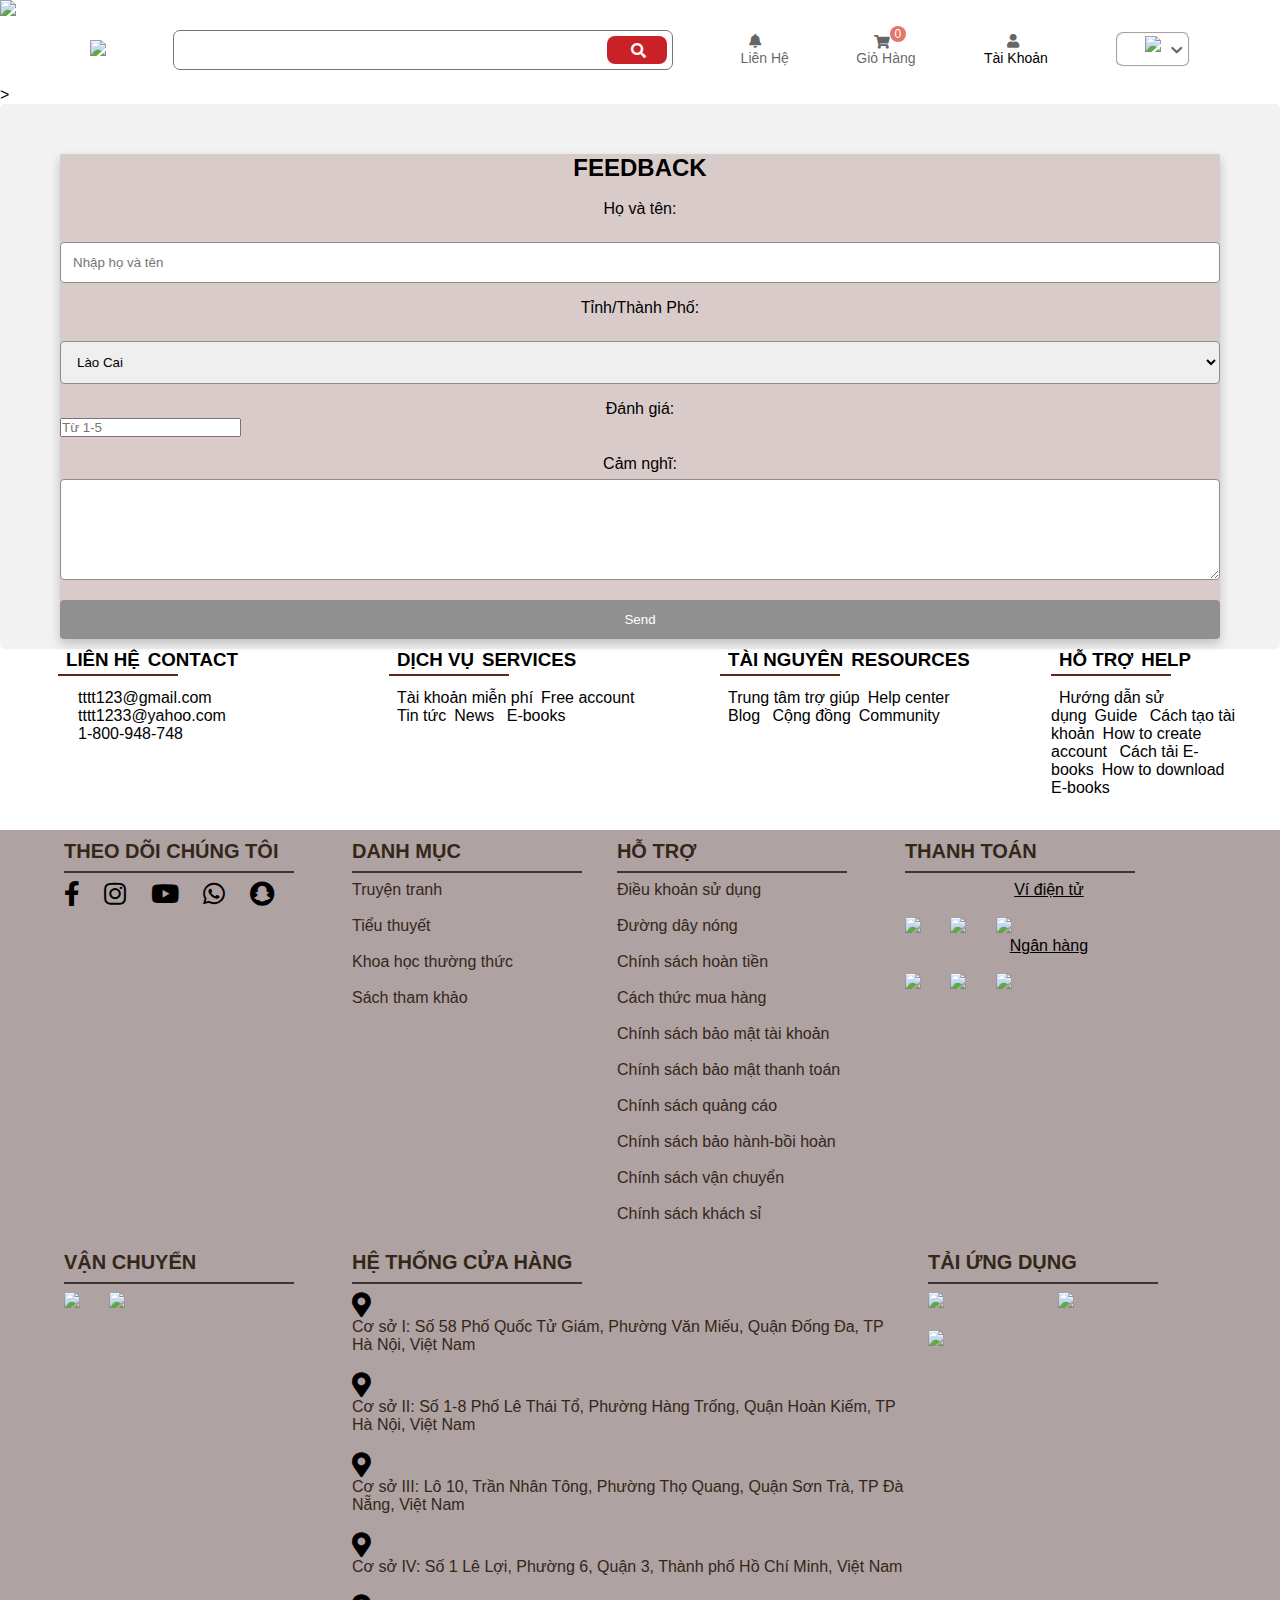
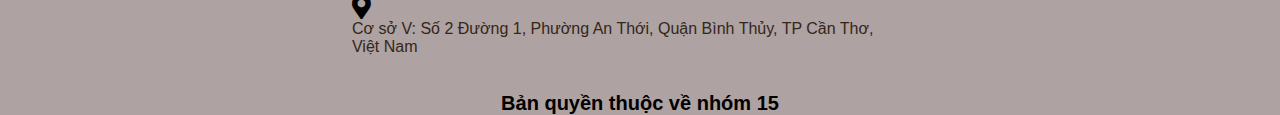
==== commit 8355ea84: "Update contactus.html" ====
--- a/contactus.html
+++ b/contactus.html
@@ -665,7 +665,7 @@
         <div class="row">
                 <div class="box">
                 <div class="col-6">
-                    <h1><p class="VN">VẬN CHUYỂN</p><p class="EN">SHIPPING</p><br>
+                    <h1><p class="VN">VẬN CHUYỂN</p><p class="EN">SHIPPING</p></h1><br>
                         <img src="/image/ghn.png" style="width: 90px;">
                         <img src="/image/vnpost.png" style="width: 90px;">
                 </div>
@@ -704,4 +704,4 @@
         <script src="signup.js"></script>
 </body>
 
-</html>+</html>
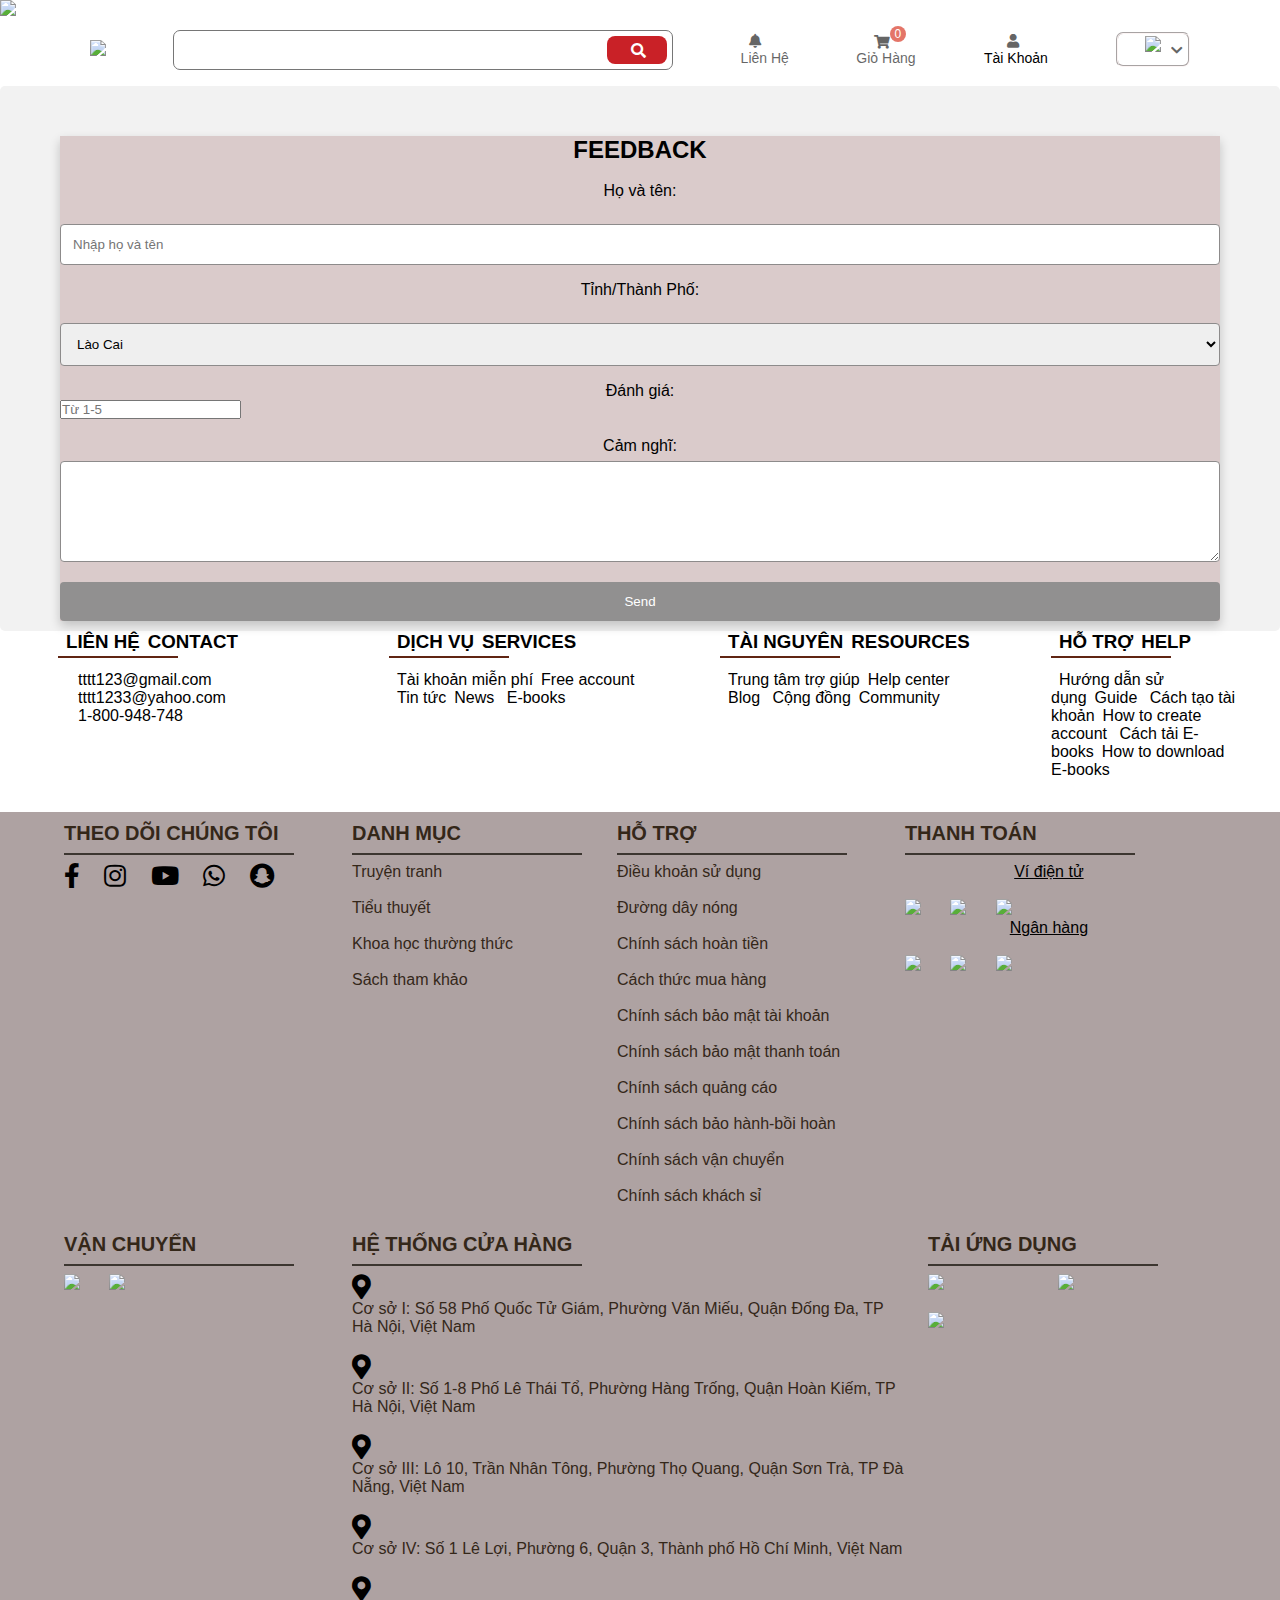
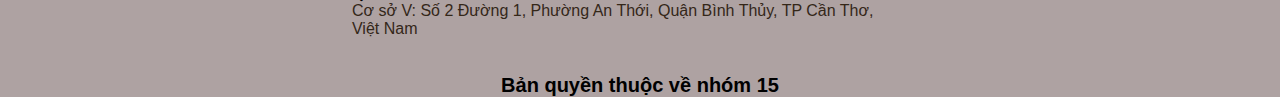
==== commit bc869686: "Update contactus.html" ====
--- a/contactus.html
+++ b/contactus.html
@@ -8,7 +8,7 @@
         <link rel="stylesheet" href="global.css">
         <link rel="stylesheet" href="https://use.fontawesome.com/releases/v5.15.4/css/all.css"/>
         <link rel="stylesheet" href="https://use.fontawesome.com/releases/v6.4.2/css/all.css"/>
-        <!-- Messenger Plugin chat Code -->
+    <!-- Messenger Plugin chat Code -->
     <div id="fb-root"></div>
 
     <!-- Your Plugin chat code -->
@@ -555,7 +555,7 @@
                     </div>
                 </li>
             </ul>
-        </div>>
+        </div>
        
        <main>
         <form action="" onsubmit="check();">
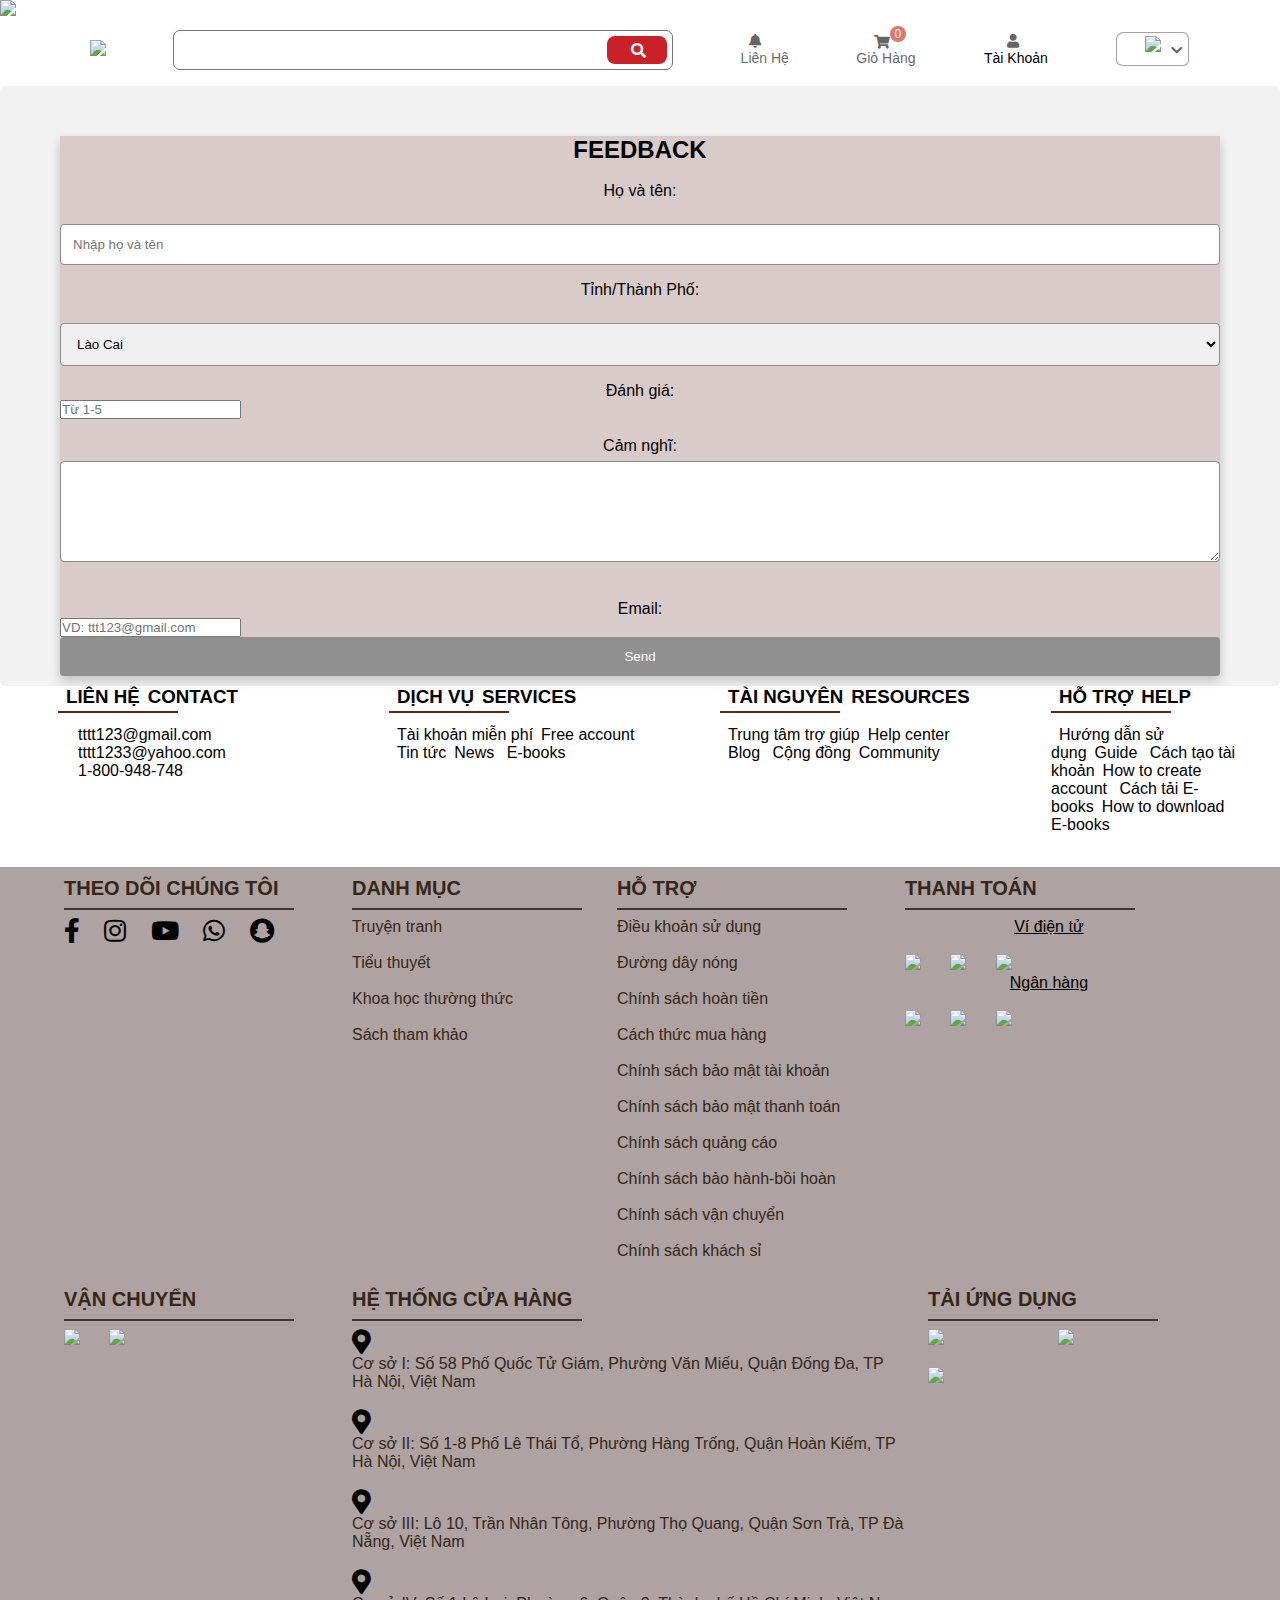
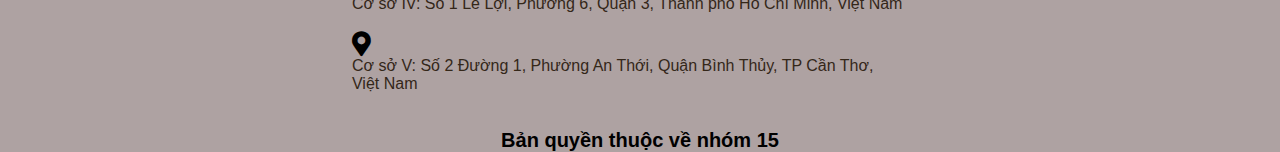
==== commit 74fbb300: "Update contactus.html" ====
--- a/contactus.html
+++ b/contactus.html
@@ -586,10 +586,13 @@
             <label for="rate"><p class="VN">Đánh giá:</p><p class="EN">Rate:</p></label>
             <input id="rate" name="rate" placeholder="Từ 1-5" style="display: inline;"></input><br><br>   
             <label for="think"><p class="VN" style="text-align: center;">Cảm nghĩ:</p><p class="EN" style="text-align: center;">Comments</p></label>
-            <textarea name="think" id="think" cols="30" rows="5"></textarea>  
+            <textarea name="think" id="think" cols="30" rows="5"></textarea><br>
+            <label for="phone"><p class="VN" style="text-align: center;>Số điện thoại:</p><p class="EN" style="text-align: center;>Phone:</p></label>
+            <input id="number" name="number" placeholder="VD: 0901234567"></input><br>
+            <label for="email"><p class="VN" style="text-align: center;">Email:</p><p class="EN" style="text-align: center;">Emaill:</p></label>
+            <input id="email" name="email" placeholder="VD: ttt123@gmail.com"></input>
           <input type="submit" name="submit" id="submit" value="Send">
         </form>
-
         </main>
         <div class="box1">
           <div class="col--1">
@@ -697,6 +700,37 @@
             </div>
             <div class="row"><h2><p class="VN">Bản quyền thuộc về nhóm 15</p><p class="EN">Copyright belongs to group 15</p></h2></div>                 
         </footer>
+    <script>
+        function check(){
+    var checkrate = /[1-5]/;
+    var checknumber = /[0-9]/;
+    var checkemail = /^[\w]+@[\w]+\.[\w]+$/;
+    var get_city = document.getElementById("city").value
+    var get_name = document.getElementById("name").value;
+    var get_think = document.getElementById("think").value;
+    var get_rate = document.getElementById("rate").value;
+    var get_number = document.getElementById("number").value;
+    var get_email = document.getElementById("email").value;
+    if (get_name === "" || get_rate === "" || get_think === "" || get_city==="" || get_number="" || get_email="" ){
+        alert("Bạn vui lòng điền đầy đủ thông tin!");
+        return false;
+    }
+    if (!checkrate.test(get_rate)){
+        alert("Bạn vui lòng đánh giá lại!");
+        return false;
+    }
+    if (!checkrate.test(get_number)){
+        alert("Bạn vui lòng nhập lại số điện thoại!");
+        return false;
+    }
+    if (!checkrate.test(get_email)){
+        alert("Bạn vui lòng nhập lại email!");
+        return false;
+    }
+    alert("Cảm ơn bạn đã góp ý!!!")
+    return true;
+}
+    </script>
         <script src="mobile_translate.js"></script>
         <script src="responsive_navbar.js"></script>
         <script src="search.js"></script>
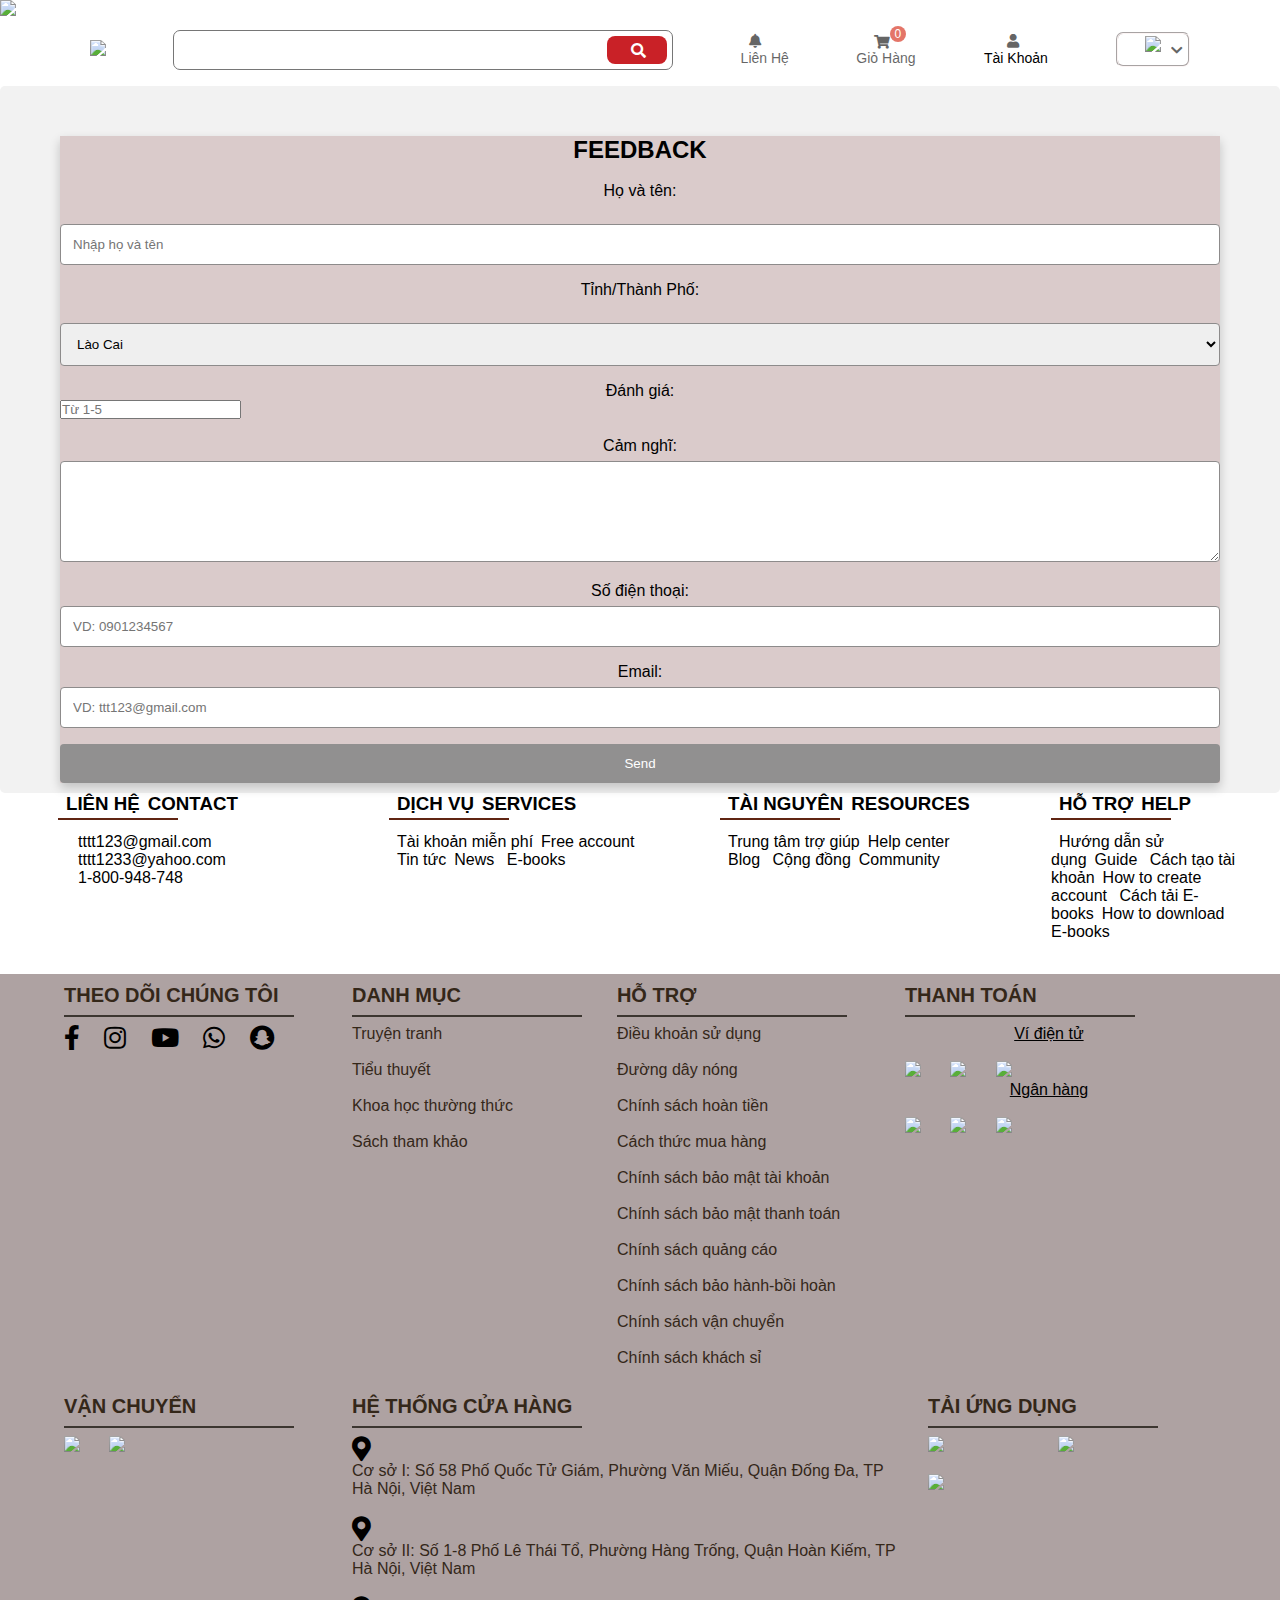
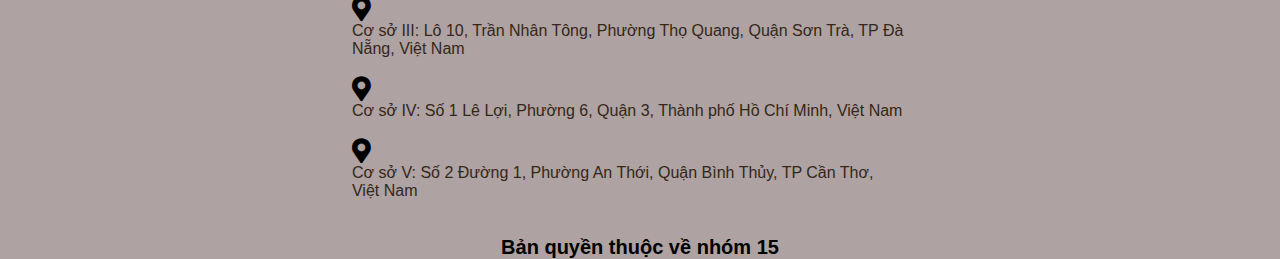
==== commit 384886af: "Update contactus.html" ====
--- a/contactus.html
+++ b/contactus.html
@@ -587,11 +587,11 @@
             <input id="rate" name="rate" placeholder="Từ 1-5" style="display: inline;"></input><br><br>   
             <label for="think"><p class="VN" style="text-align: center;">Cảm nghĩ:</p><p class="EN" style="text-align: center;">Comments</p></label>
             <textarea name="think" id="think" cols="30" rows="5"></textarea><br>
-            <label for="phone"><p class="VN" style="text-align: center;>Số điện thoại:</p><p class="EN" style="text-align: center;>Phone:</p></label>
-            <input id="number" name="number" placeholder="VD: 0901234567"></input><br>
+            <label for="phone"><p class="VN" style="text-align: center;">Số điện thoại:</p><p class="EN" style="text-align: center;">Phone:</p></label>
+            <input type="text" id="number" name="number" placeholder="VD: 0901234567"></input><br>
             <label for="email"><p class="VN" style="text-align: center;">Email:</p><p class="EN" style="text-align: center;">Emaill:</p></label>
-            <input id="email" name="email" placeholder="VD: ttt123@gmail.com"></input>
-          <input type="submit" name="submit" id="submit" value="Send">
+            <input type="text" id="email" name="email" placeholder="VD: ttt123@gmail.com"></input>
+            <input type="submit" name="submit" id="submit" value="Send">
         </form>
         </main>
         <div class="box1">
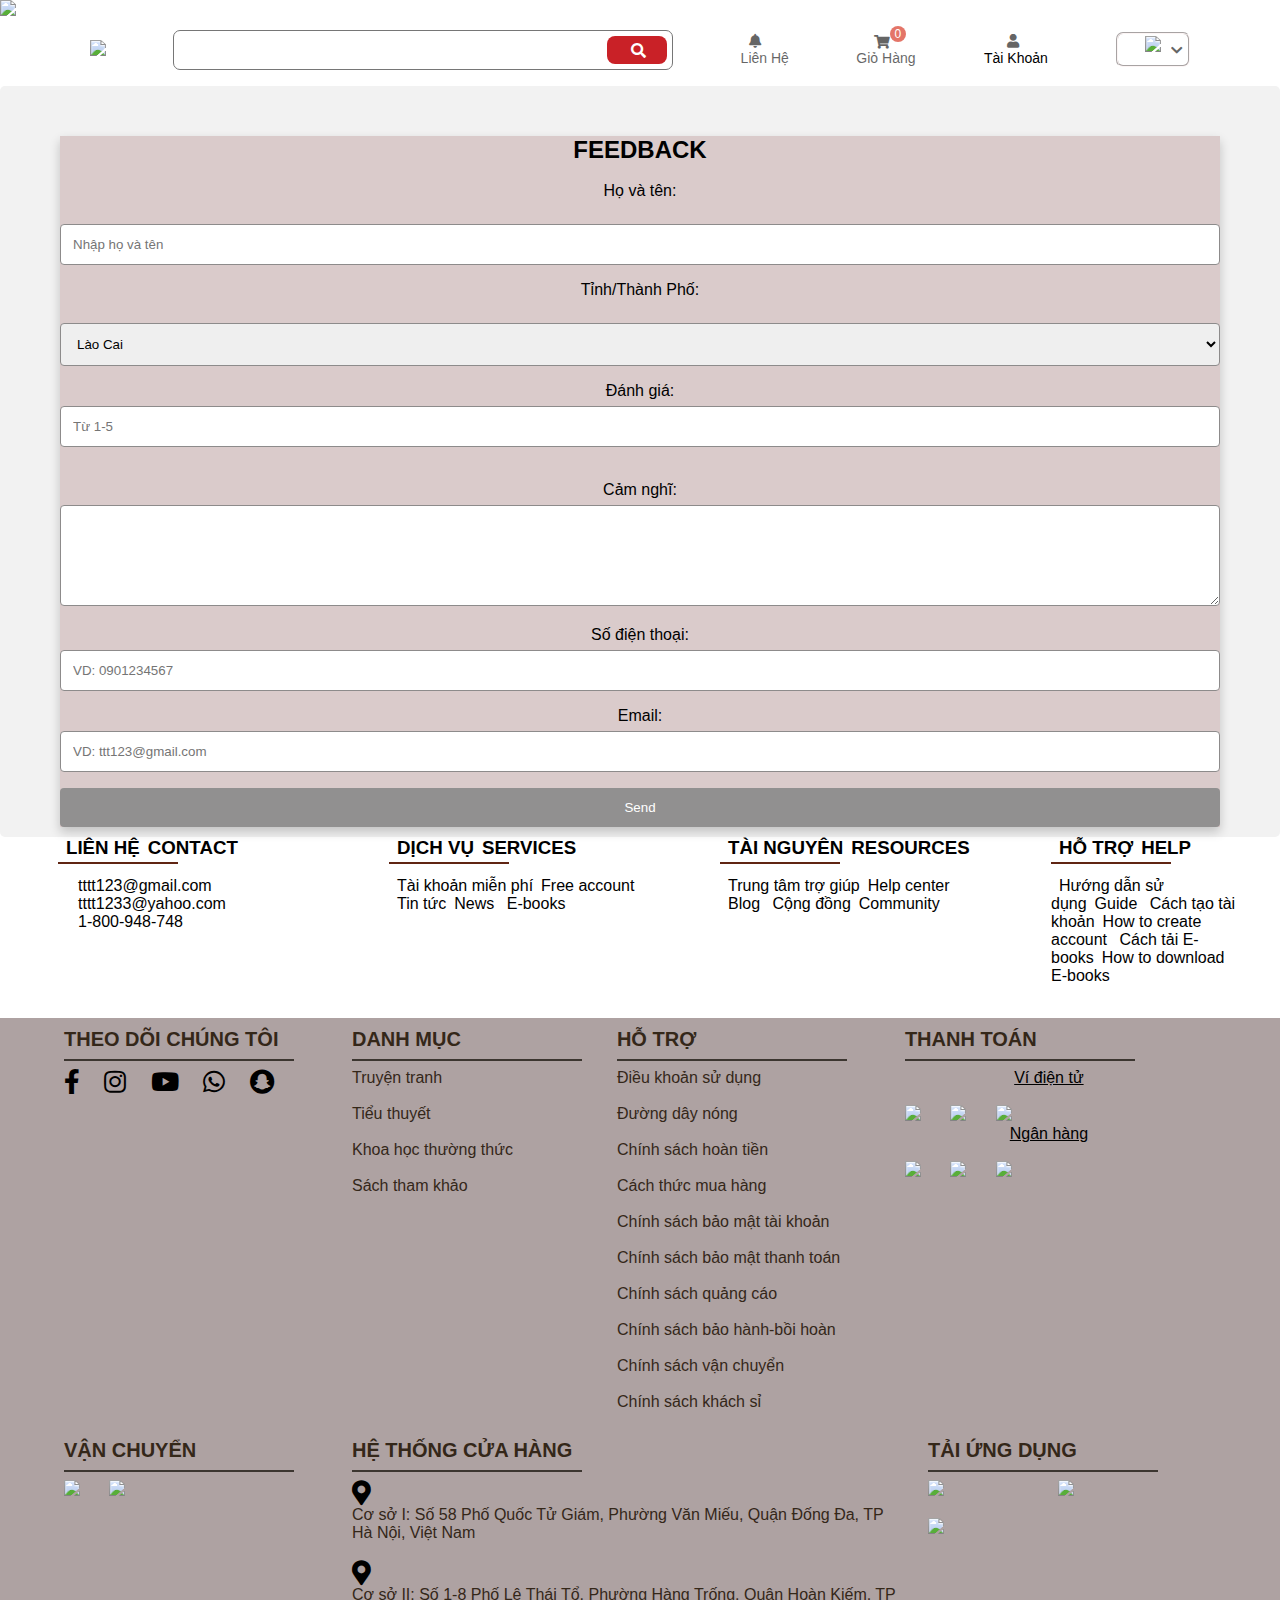
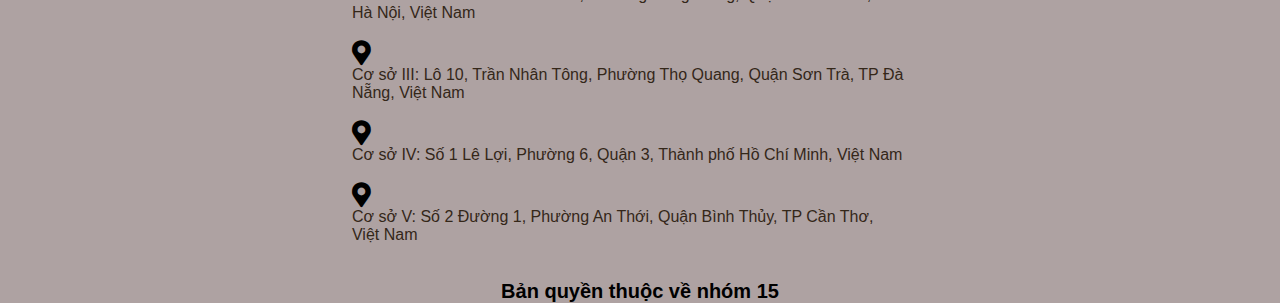
==== commit be180c38: "Update contactus.html" ====
--- a/contactus.html
+++ b/contactus.html
@@ -584,7 +584,7 @@
               <option value="qn">Quảng Ninh</option>
             </select>           
             <label for="rate"><p class="VN">Đánh giá:</p><p class="EN">Rate:</p></label>
-            <input id="rate" name="rate" placeholder="Từ 1-5" style="display: inline;"></input><br><br>   
+            <input type="text" id="rate" name="rate" placeholder="Từ 1-5" style="display: inline;"></input><br><br>   
             <label for="think"><p class="VN" style="text-align: center;">Cảm nghĩ:</p><p class="EN" style="text-align: center;">Comments</p></label>
             <textarea name="think" id="think" cols="30" rows="5"></textarea><br>
             <label for="phone"><p class="VN" style="text-align: center;">Số điện thoại:</p><p class="EN" style="text-align: center;">Phone:</p></label>
